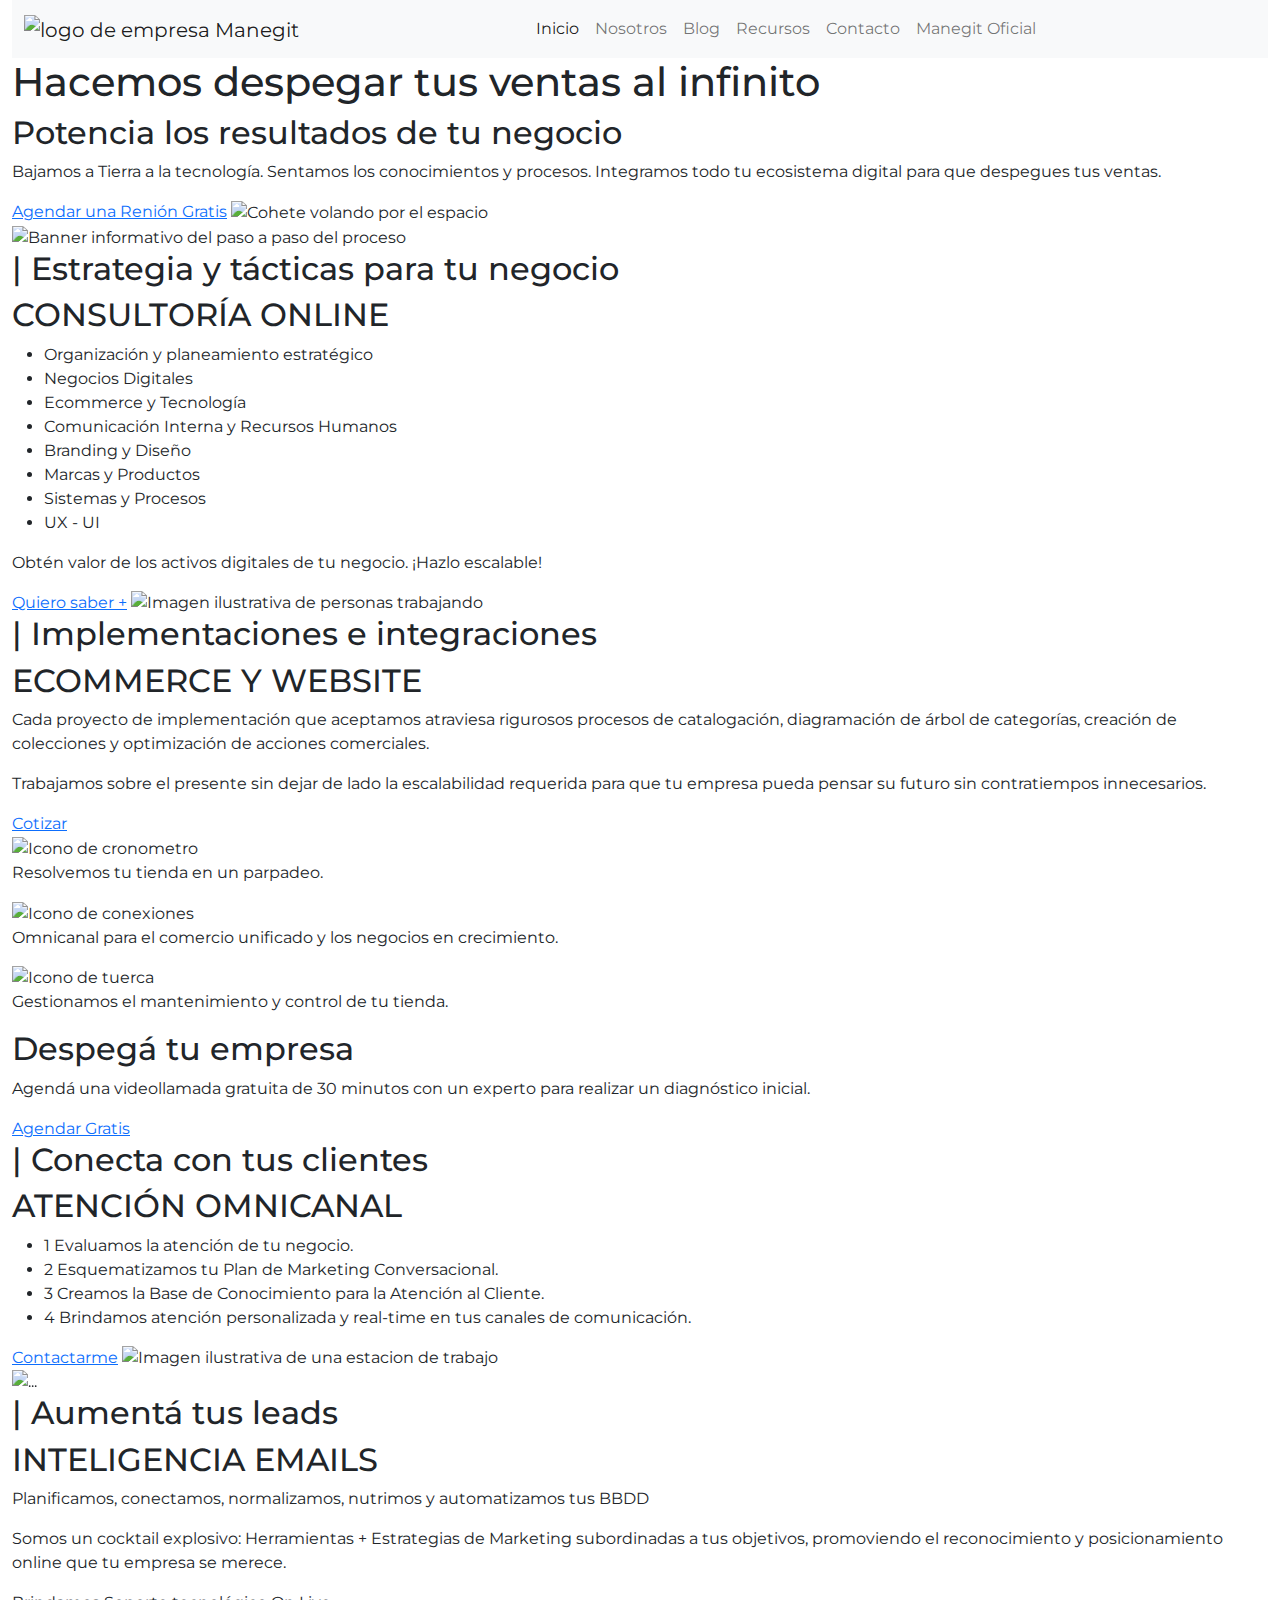
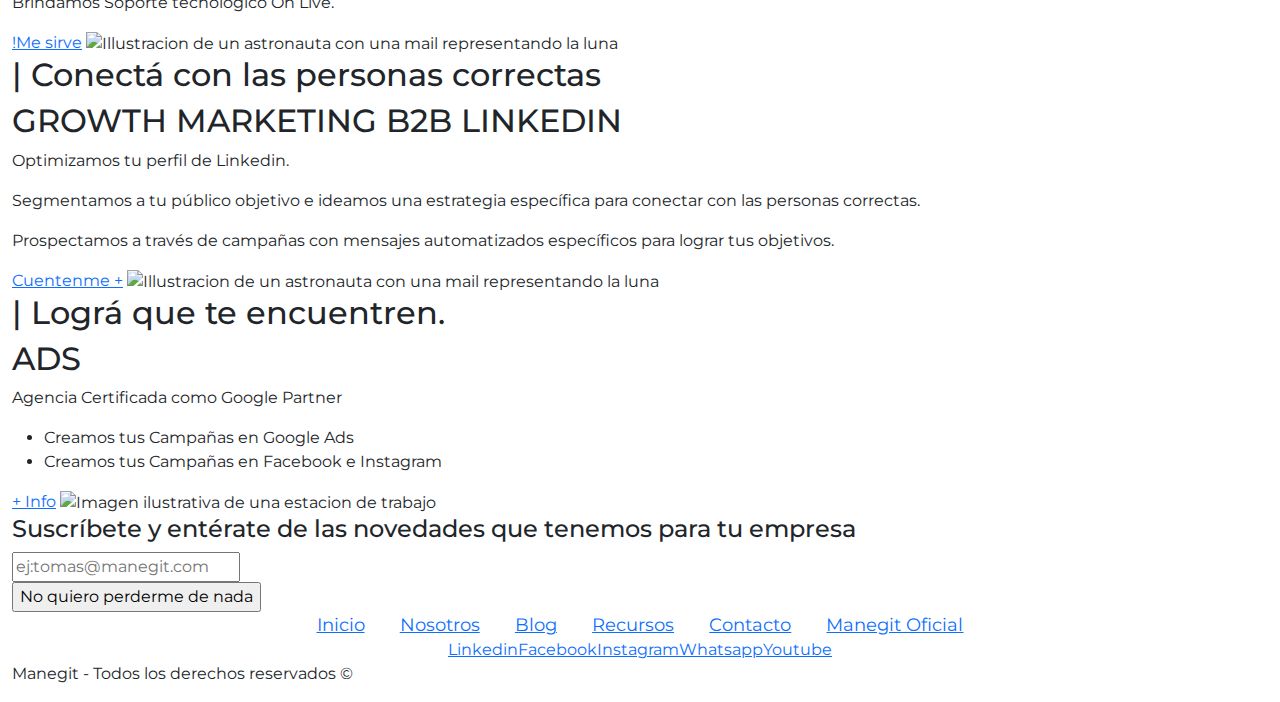
==== index.html @ 38c74616 "estoy grabando mi primer version de la web" ====
<!DOCTYPE html>
<html lang="es">
    <head>
        <meta charset="UTF-8">
        <meta name="viewport" content="width=device-width, initial-scale=1.0">
        <title>Manegit - Inicio</title>
        <link rel="shortcut icon" href="./assets/img/faviconV2.png" type="image/x-icon"> <!--Favicon-->
        <link rel="stylesheet" href="./css/bootstrap.min.css"> <!--Link a hoja de estilos en cascada-->
        <link rel="stylesheet" href="./css/estilos.css">
    </head>
    <body>
        
        <header class="container-fluid">
        <nav class="navbar navbar-expand-lg navbar-light bg-light">
            <div class="container-fluid">
              <a class="navbar-brand" href="#">
                <img src="https://manegit.com/wp-content/uploads/2021/12/logo.png" alt="logo de empresa Manegit" width="100px">
              </a>
              <button class="navbar-toggler" type="button" data-bs-toggle="collapse" data-bs-target="#navbarSupportedContent" aria-controls="navbarSupportedContent" aria-expanded="false" aria-label="Toggle navigation">
                <span class="navbar-toggler-icon"></span>
              </button>
              <div class="collapse navbar-collapse" id="navbarSupportedContent">
                <ul class="navbar-nav me-auto mb-2 mb-lg-0 w-100 justify-content-center">
                  <li class="nav-item">
                    <a class="nav-link active" aria-current="page" href="#">Inicio</a>
                  </li>
                  <li class="nav-item">
                    <a class="nav-link" href="./pages/nosotros.html">Nosotros</a>
                  </li>
                  <li class="nav-item">
                    <a class="nav-link" href="./pages/blog.html">Blog</a>
                  </li>
                  <li class="nav-item">
                    <a class="nav-link" href="./pages/recursos.html">Recursos</a>
                  </li>
                  <li class="nav-item">
                    <a class="nav-link" href="./pages/contacto.html">Contacto</a>
                  </li>
                  <li class="nav-item">
                    <a class="nav-link" href="https://manegit.com/">Manegit Oficial</a>
                  </li>
                </ul>
              </div>
            </div>
          </nav>
        </header>
        <main class="container-fluid">
            <h1>Hacemos despegar tus ventas al infinito</h1> <!--TITULO PRINCIPAL-->
            <section>
                <h2>Potencia los resultados de tu negocio</h2><!--titulo de la seccion-->
                    <p>Bajamos a Tierra a la tecnología. Sentamos los conocimientos y procesos. Integramos todo tu ecosistema digital para que despegues tus ventas.</p>
                    <a target="_blank" href="https://calendly.com/manegit/30min?month=2023-06">Agendar una Renión Gratis</a><!--LA IDEA ES QUE ESTO SEA UN BOTON QUE TE ENVÍE A CALENDLY PARA AGENDAR UNA REUNION-->
                    <img src="https://manegit.com/wp-content/uploads/2022/05/nave.png" alt="Cohete volando por el espacio"> 
            </section>
            <img src="https://manegit.com/wp-content/uploads/2022/05/banner22.png" alt="Banner informativo del paso a paso del proceso">
            <section>
                <h2>| Estrategia y tácticas para tu negocio</h2>
                <h2>CONSULTORÍA ONLINE</h2>
                <ul>
                    <li>Organización y planeamiento estratégico</li>
                    <li>Negocios Digitales</li>
                    <li>Ecommerce y Tecnología</li>
                    <li>Comunicación Interna y Recursos Humanos</li>
                    <li>Branding y Diseño</li>
                    <li>Marcas y Productos</li>
                    <li>Sistemas y Procesos</li>
                    <li>UX - UI</li>
                </ul>
                <p>Obtén valor de los activos digitales de tu negocio. ¡Hazlo escalable!</p>
                <a href="./pages/contacto.html">Quiero saber +</a>
                <img src="https://manegit.com/wp-content/uploads/2022/05/consultoria.png" alt="Imagen ilustrativa de personas trabajando">
            </section>
            <section>
                <h2>| Implementaciones e integraciones</h2>
                <h2>ECOMMERCE Y WEBSITE</h2>
                    <p>Cada proyecto de implementación que aceptamos atraviesa rigurosos procesos de catalogación, diagramación de árbol de categorías, creación de colecciones y optimización de acciones comerciales.</p>
                    <p> Trabajamos sobre el presente sin dejar de lado la escalabilidad requerida para que tu empresa pueda pensar su futuro sin contratiempos innecesarios.</p>
                    <a target="_blank" href="./pages/contacto.html">Cotizar</a>
                    <div>
                        <img src="https://manegit.com/wp-content/uploads/2022/05/ecommerce-icono1.png" alt="Icono de cronometro">
                        <p>Resolvemos tu tienda en un parpadeo.</p>
                    </div>
                    <div>
                        <img src="https://manegit.com/wp-content/uploads/2022/05/ecommerce-icono2.png" alt="Icono de conexiones">
                        <p>Omnicanal para el comercio unificado y los negocios en crecimiento.</p>
                    </div>
                    <div>
                        <img src="https://manegit.com/wp-content/uploads/2022/05/ecommerce-icono3.png" alt="Icono de tuerca">
                        <p>Gestionamos el mantenimiento y control de tu tienda.</p>
                    </div>
            </section>
            <section>
                <h2>Despegá tu empresa</h2>
                <p>Agendá una videollamada gratuita de 30 minutos con un experto para realizar un diagnóstico inicial.</p>
                <a href="./pages/contacto.html">Agendar Gratis</a>
            </section>
            <section>
                <h2>| Conecta con tus clientes</h2>
                <h2>ATENCIÓN OMNICANAL</h2>
                <ul>
                    <li>1 Evaluamos la atención de tu negocio.</li>
                    <li>2 Esquematizamos tu Plan de Marketing Conversacional.</li>
                    <li>3 Creamos la Base de Conocimiento para la Atención al Cliente.</li>
                    <li>4 Brindamos atención personalizada y real-time en tus canales de comunicación.</li>
                </ul>
                <a href="./pages/contacto.html">Contactarme</a>
                <img src="https://manegit.com/wp-content/uploads/2022/05/atencionOmnicanal.png" alt="Imagen ilustrativa de una estacion de trabajo">
            </section>
            <!--<section>
                <h2>Partners que nos acompañan</h2>
                <img src="https://manegit.com/wp-content/uploads/2022/05/amocrm-1.png" alt="Logo de empresa tecnologica">
                <img src="https://manegit.com/wp-content/uploads/2022/05/asisteclick.png" alt="Logo de empresa tecnologica">
                <img src="https://manegit.com/wp-content/uploads/2022/05/aws.png" alt="Logo de empresa tecnologica">
                <img src="https://manegit.com/wp-content/uploads/2022/05/chatRoboot.png" alt="Logo de empresa tecnologica">
                <img src="https://manegit.com/wp-content/uploads/2022/05/clickup.png" alt="Logo de empresa tecnologica">
                <img src="https://manegit.com/wp-content/uploads/2022/05/facturante.png" alt="Logo de empresa tecnologica">
                <img src="https://manegit.com/wp-content/uploads/2022/05/shopify.png" alt="Logo de empresa tecnologica">
                <img src="https://manegit.com/wp-content/uploads/2022/05/slack.png" alt="Logo de empresa tecnologica">
                <img src="https://manegit.com/wp-content/uploads/2022/05/doppler-1.png" alt="Logo de empresa tecnologica">
                <img src="https://manegit.com/wp-content/uploads/2022/05/tiendaNube.png" alt="Logo de empresa tecnologica">
                <img src="https://manegit.com/wp-content/uploads/2022/05/neolo.png" alt="Logo de empresa tecnologica">
                <img src="https://manegit.com/wp-content/uploads/2022/05/realtrends.png" alt="Logo de empresa tecnologica">
                <img src="https://manegit.com/wp-content/uploads/2022/05/contabilium.png" alt="Logo de empresa tecnologica">
            </section>-->
            <div id="carouselExampleIndicators" class="carousel slide" data-bs-ride="carousel">
                <div class="carousel-indicators">
                  <button type="button" data-bs-target="#carouselExampleIndicators" data-bs-slide-to="0" class="active" aria-current="true" aria-label="Slide 1"></button>
                  <button type="button" data-bs-target="#carouselExampleIndicators" data-bs-slide-to="1" aria-label="Slide 2"></button>
                  <button type="button" data-bs-target="#carouselExampleIndicators" data-bs-slide-to="2" aria-label="Slide 3"></button>
                </div>
                <div class="carousel-inner">
                  <div class="carousel-item active">
                    <img src="https://manegit.com/wp-content/uploads/2022/05/amocrm-1.png" class="d-block w-100" alt="...">
                  </div>
                  <div class="carousel-item">
                    <img src="https://manegit.com/wp-content/uploads/2022/05/asisteclick.png" class="d-block w-100" alt="...">
                  </div>
                  <div class="carousel-item">
                    <img src="https://manegit.com/wp-content/uploads/2022/05/aws.png" class="d-block w-100" alt="...">
                  </div>
                  <div class="carousel-item">
                    <img src="https://manegit.com/wp-content/uploads/2022/05/chatRoboot.png" class="d-block w-100" alt="...">
                  </div>
                  <div class="carousel-item">
                    <img src="https://manegit.com/wp-content/uploads/2022/05/clickup.png" class="d-block w-100" alt="...">
                  </div>
                  <div class="carousel-item">
                    <img src="https://manegit.com/wp-content/uploads/2022/05/facturante.png" class="d-block w-100" alt="...">
                  </div>
                  <div class="carousel-item">
                    <img src="https://manegit.com/wp-content/uploads/2022/05/shopify.png" class="d-block w-100" alt="...">
                  </div>
                  <div class="carousel-item">
                    <img src="https://manegit.com/wp-content/uploads/2022/05/slack.png" class="d-block w-100" alt="...">
                  </div>
                  <div class="carousel-item">
                    <img src="https://manegit.com/wp-content/uploads/2022/05/doppler-1.png" class="d-block w-100" alt="...">
                  </div>
                  <div class="carousel-item">
                    <img src="https://manegit.com/wp-content/uploads/2022/05/tiendaNube.png" class="d-block w-100" alt="...">
                  </div>
                  <div class="carousel-item">
                    <img src="https://manegit.com/wp-content/uploads/2022/05/neolo.png" class="d-block w-100" alt="...">
                  </div>
                  <div class="carousel-item">
                    <img src="https://manegit.com/wp-content/uploads/2022/05/realtrends.png" class="d-block w-100" alt="...">
                  </div>
                  <div class="carousel-item">
                    <img src="https://manegit.com/wp-content/uploads/2022/05/contabilium.png" class="d-block w-100" alt="...">
                  </div>
                </div>
                <button class="carousel-control-prev" type="button" data-bs-target="#carouselExampleIndicators" data-bs-slide="prev">
                  <span class="carousel-control-prev-icon" aria-hidden="true"></span>
                  <span class="visually-hidden">Previous</span>
                </button>
                <button class="carousel-control-next" type="button" data-bs-target="#carouselExampleIndicators" data-bs-slide="next">
                  <span class="carousel-control-next-icon" aria-hidden="true"></span>
                  <span class="visually-hidden">Next</span>
                </button>
              </div>
            <section>
                <h2>| Aumentá tus leads</h2>
                <h2>INTELIGENCIA EMAILS</h2>
                <p>Planificamos, conectamos, normalizamos, nutrimos y automatizamos tus BBDD</p>
                <p>Somos un cocktail explosivo: Herramientas + Estrategias de Marketing subordinadas a tus objetivos, promoviendo el reconocimiento y posicionamiento online que tu empresa se merece.</p>
                <p>Brindamos Soporte tecnológico On Live.</p>   
                <a target="_blank" href="./pages/contacto.html">!Me sirve</a>
                <img src="https://manegit.com/wp-content/uploads/2022/05/inteligenciamkt.png" alt="Illustracion de un astronauta con una mail representando la luna">
            </section>
            <section>
                <h2>| Conectá con las personas correctas</h2>
                <h2>GROWTH MARKETING B2B LINKEDIN</h2>
                <p>Optimizamos tu perfil de Linkedin.</p>
                <p>Segmentamos a tu público objetivo e ideamos una estrategia específica para conectar con las personas correctas.</p>
                <p>Prospectamos a través de campañas con mensajes automatizados específicos para lograr tus objetivos.</p>   
                <a target="_blank" href="./pages/contacto.html">Cuentenme +</a>
                <img src="https://manegit.com/wp-content/uploads/2022/05/grow_link.png" alt="Illustracion de un astronauta con una mail representando la luna">
            </section>
            <section>
                <h2>| Lográ que te encuentren.</h2>
                <h2>ADS</h2>
                <p>Agencia Certificada como Google Partner</p>
                <ul>
                    <li>Creamos tus Campañas en Google Ads</li>
                    <li>Creamos tus Campañas en Facebook e Instagram</li>
                </ul>
                <a target="_blank" href="./pages/contacto.html">+ Info</a>
                <img src="https://manegit.com/wp-content/uploads/2022/05/atencionOmnicanal.png" alt="Imagen ilustrativa de una estacion de trabajo">
            </section>
            <section>
                <h4>Suscríbete y entérate de las novedades que tenemos para tu empresa</h4>
                <form>
                    <div>
                        <input type="email" placeholder="ej:tomas@manegit.com" required>
                    </div>
                    <div>
                        <input type="submit" value="No quiero perderme de nada">
                    </div>   
                </form>
             </section>
        </main>
        <footer class="container-fluid">
            <nav>
                <ul class="listaNav"> <!--ACA ESTA LA NAVEGACION DE MI WEB-->
                    <li class="linkNav"><a class="" href="#">Inicio</a></li>
                    <li class="linkNav"><a class="" href="./pages/nosotros.html">Nosotros</a></li>
                    <li class="linkNav"><a class="" href= "./pages/blog.html">Blog</a></li>
                    <li class="linkNav"><a class="" href="./pages/recursos.html">Recursos</a></li>
                    <li class="linkNav"><a class="" href="./pages/contacto.html">Contacto</a></li>
                    <li class="linkNav"><a class="" target="_blank" href="https://manegit.com/">Manegit Oficial</a></li> <!--USO DE ATRIBUTO TARGET el link redirecciona a la pagina oficial de Manegit-->
                </ul>
            </nav>
            <section class="listaNav">
                <a target="_blank" href="https://www.linkedin.com/company/manegit/">Linkedin</a>
                <a target="_blank" href="https://www.facebook.com/wemanegit">Facebook</a>
                <a target="_blank" href= "https://www.instagram.com/wemanegit/">Instagram</a>
                <a target="_blank" href="https://api.whatsapp.com/send/?phone=5491169220704&text&type=phone_number&app_absent=0">Whatsapp</a>
                <a target="_blank" href="https://www.youtube.com/channel/UCkvwKbBGhwxKg7sb2AN4gxA/featured">Youtube</a>
            </section>
            <p>Manegit - Todos los derechos reservados &copy;<p>
        </footer>
        <script src="./js/bootstrap.bundle.min.js"></script>
    </body>
</html>
---- css/estilos.css ----
@import url('https://fonts.googleapis.com/css2?family=Lato&family=Montserrat:ital,wght@0,300;0,400;0,500;0,600;0,700;1,100&display=swap');

body{
    font-family: 'Montserrat', sans-serif;
}

header{
    
}

.divLogo{
    background-color: white;
    text-align: center;
}

.nav{
    background-color: white;
    display: flex;
    justify-content: center;
    align-items: center;
}

.listaNav{
    list-style: none;
    display: flex;
    justify-content: center;
    align-items: center;
    height: 100%;
    margin: 0;
    padding: 0;
}

.linkNav{
    text-decoration: none;
    color: white;
    font-size: 1.1em;
    margin: 0 1em;
    color: #3c3c3b;
}

.coloLink{
    color: #3c3c3b;
    text-decoration: none;
}

main{

}

footer{

}
@media screen and (max-width: 768px){
    .listaNav{
        flex-direction: column;
    }
    .linkNav{
        font-size: 1.1em; 
    }
}
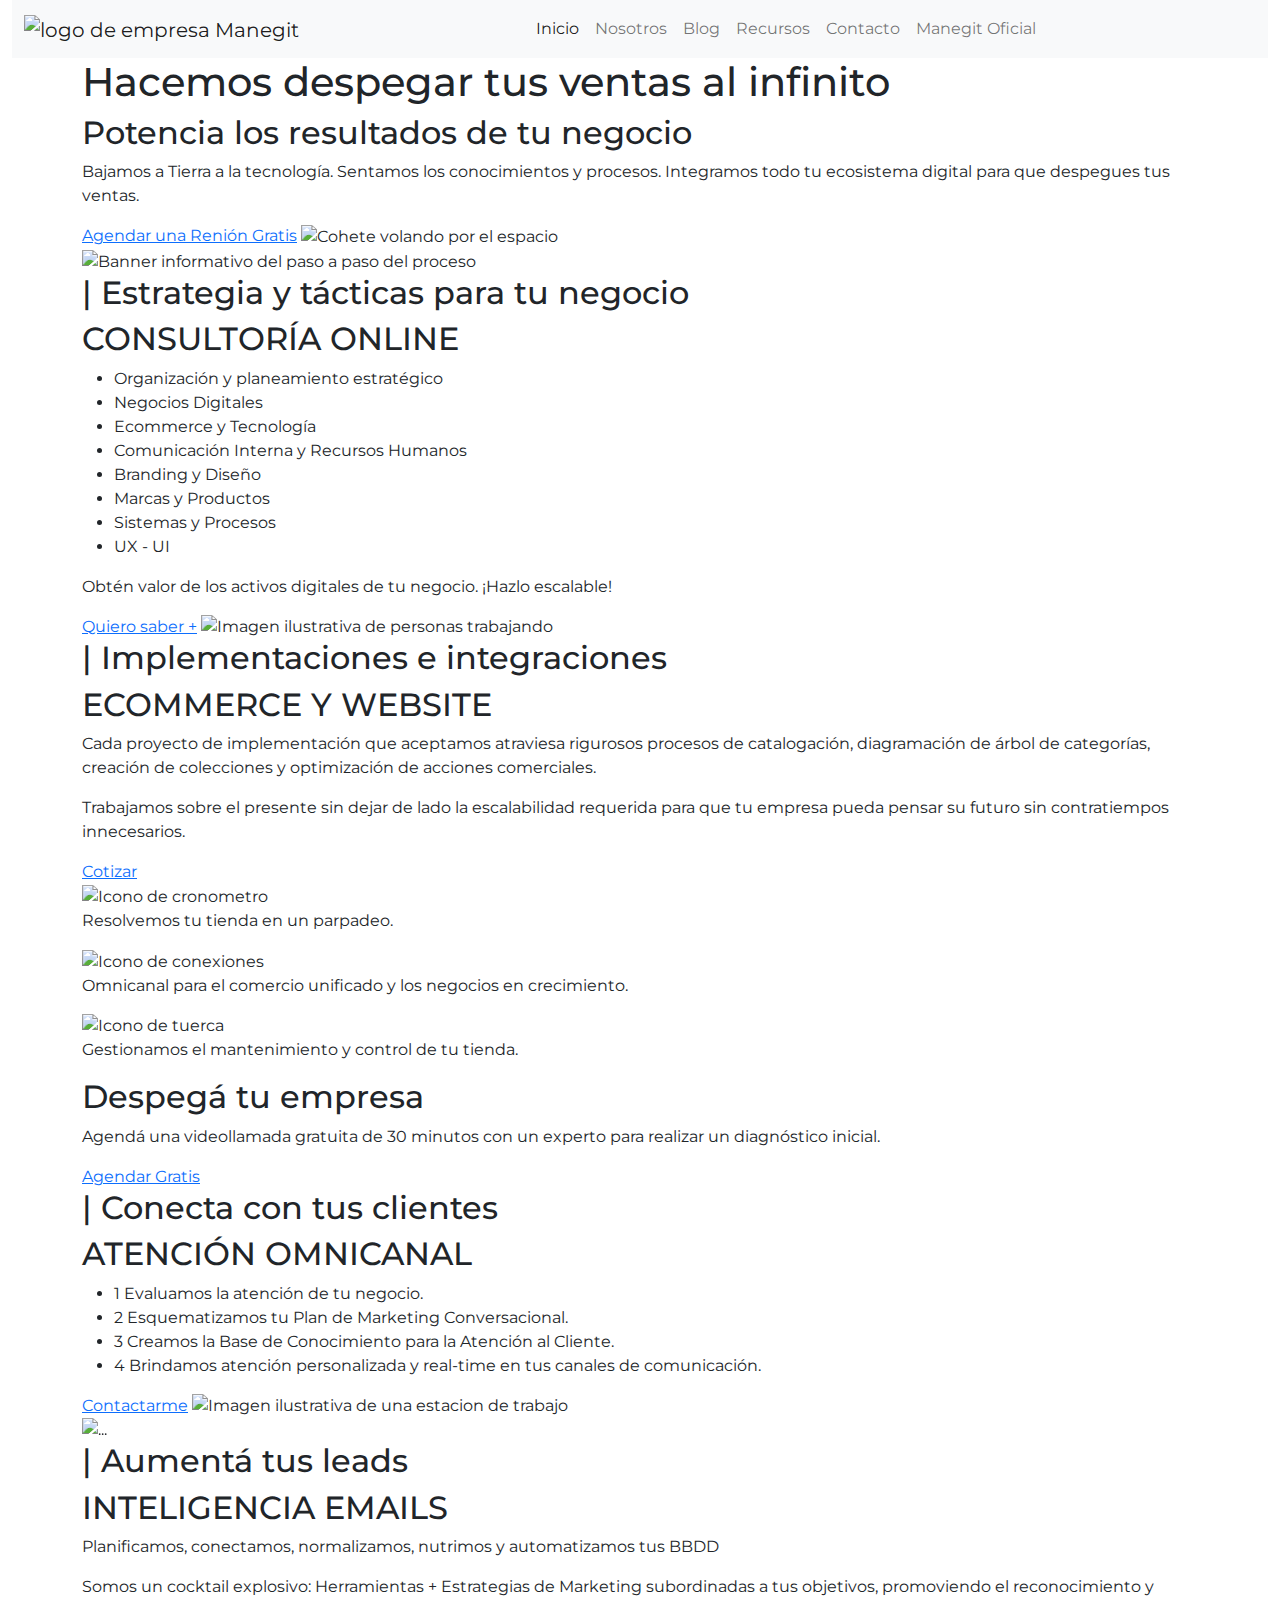
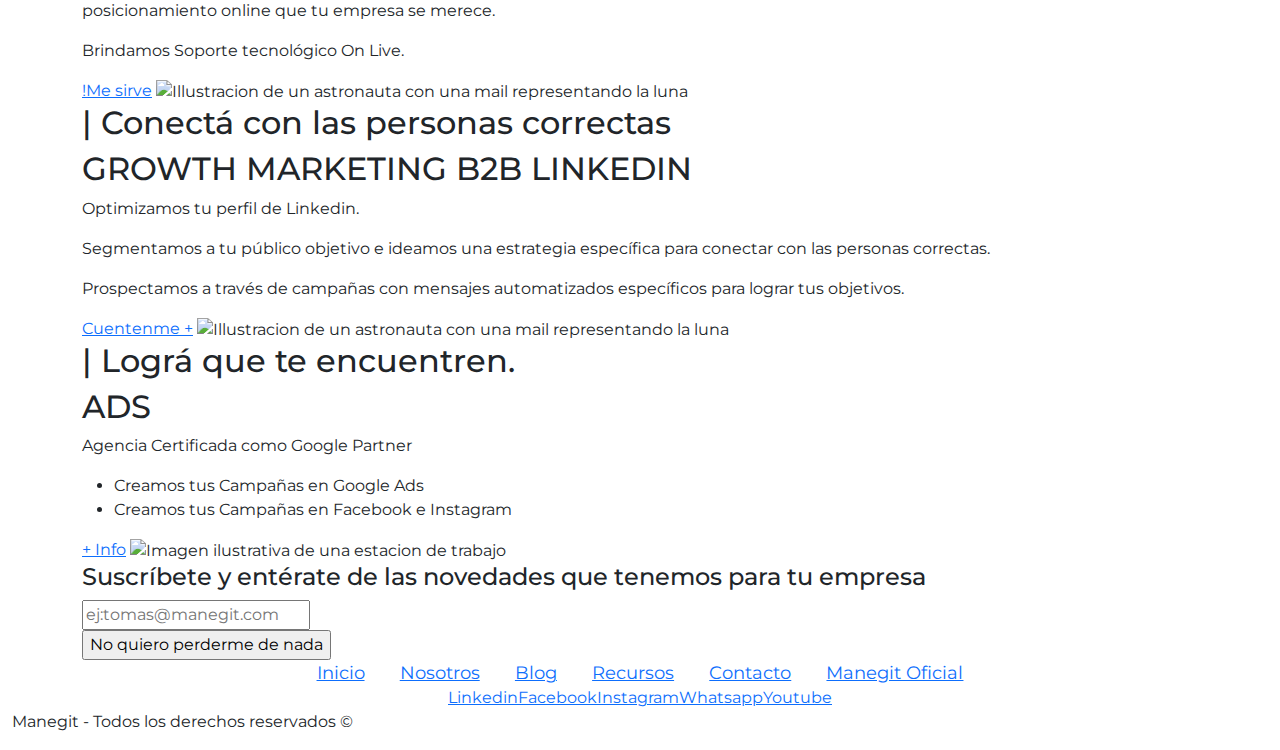
==== commit 52e1b02b: "preEntregaDos modifico el index para preEntregar" ====
--- a/index.html
+++ b/index.html
@@ -44,14 +44,14 @@
             </div>
           </nav>
         </header>
-        <main class="container-fluid">
+        <main class="container"> 
             <h1>Hacemos despegar tus ventas al infinito</h1> <!--TITULO PRINCIPAL-->
             <section>
                 <h2>Potencia los resultados de tu negocio</h2><!--titulo de la seccion-->
                     <p>Bajamos a Tierra a la tecnología. Sentamos los conocimientos y procesos. Integramos todo tu ecosistema digital para que despegues tus ventas.</p>
                     <a target="_blank" href="https://calendly.com/manegit/30min?month=2023-06">Agendar una Renión Gratis</a><!--LA IDEA ES QUE ESTO SEA UN BOTON QUE TE ENVÍE A CALENDLY PARA AGENDAR UNA REUNION-->
                     <img src="https://manegit.com/wp-content/uploads/2022/05/nave.png" alt="Cohete volando por el espacio"> 
-            </section>
+            </section>    
             <img src="https://manegit.com/wp-content/uploads/2022/05/banner22.png" alt="Banner informativo del paso a paso del proceso">
             <section>
                 <h2>| Estrategia y tácticas para tu negocio</h2>
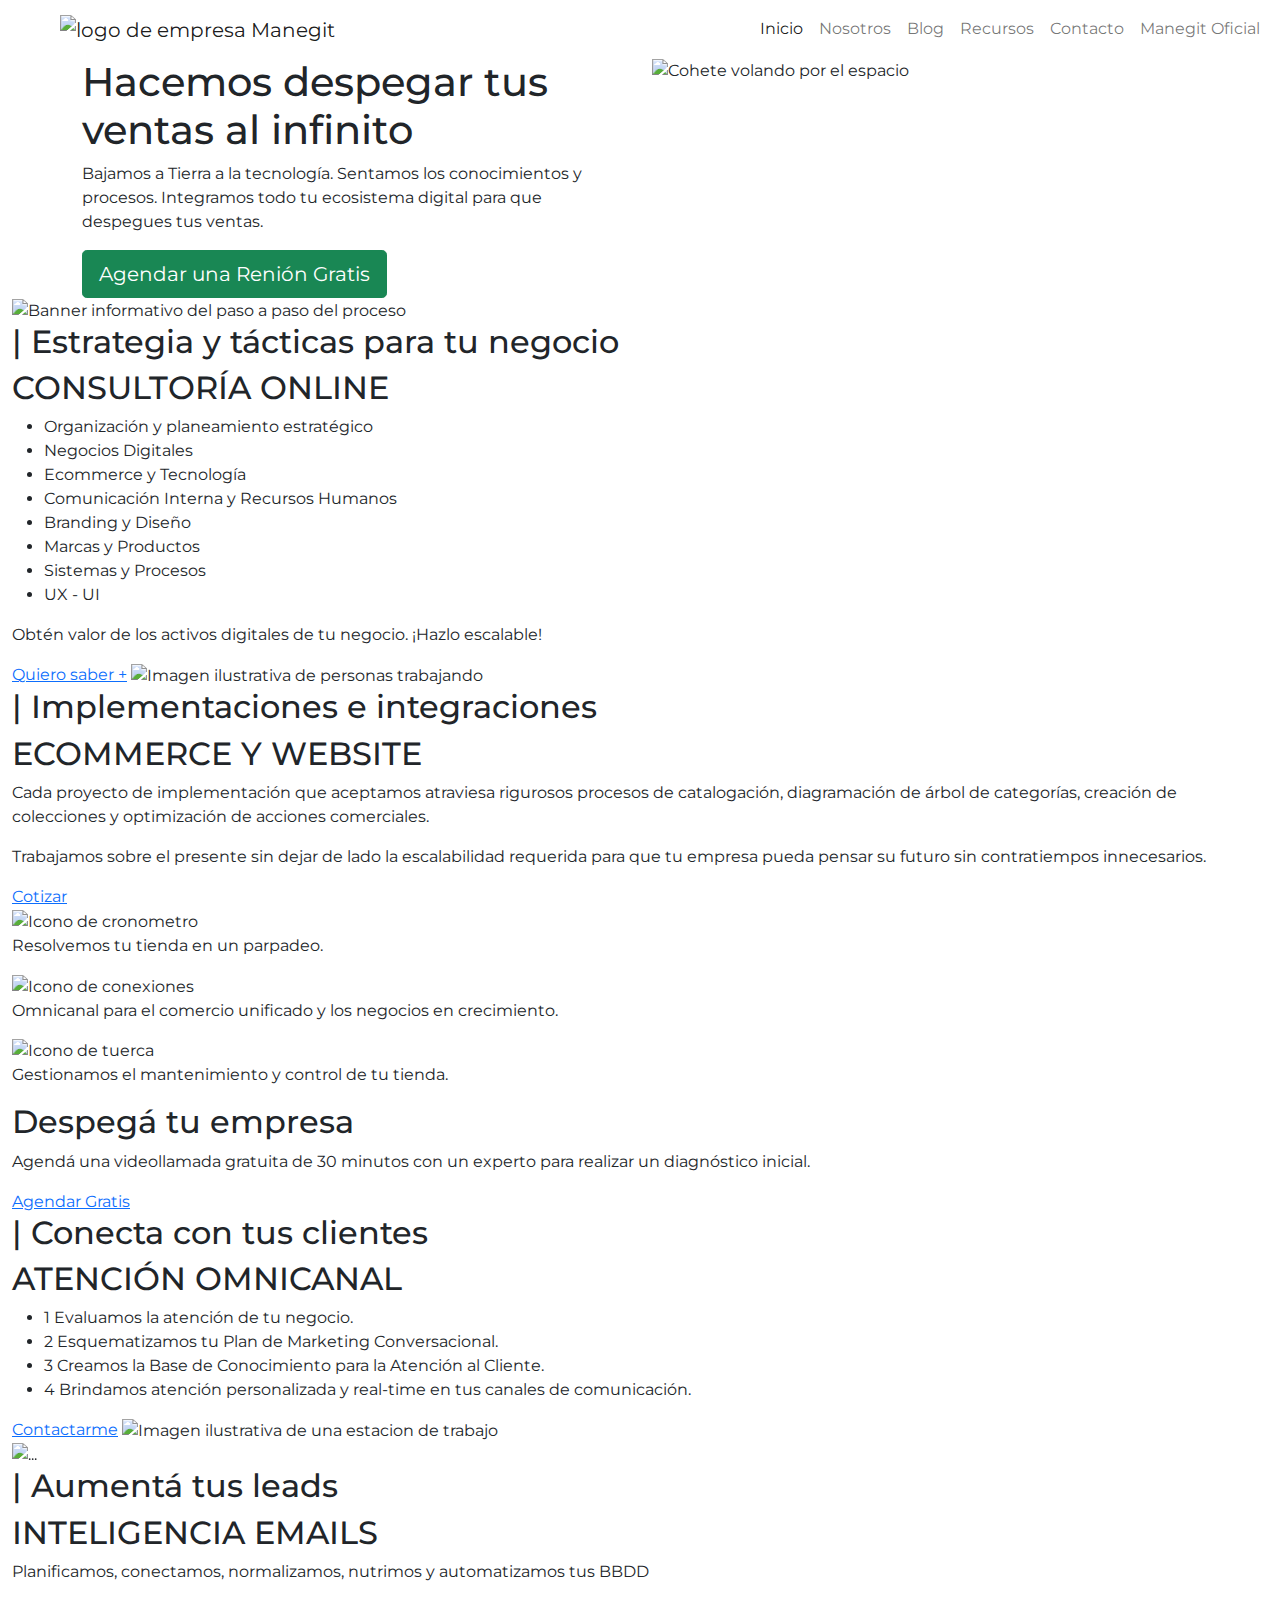
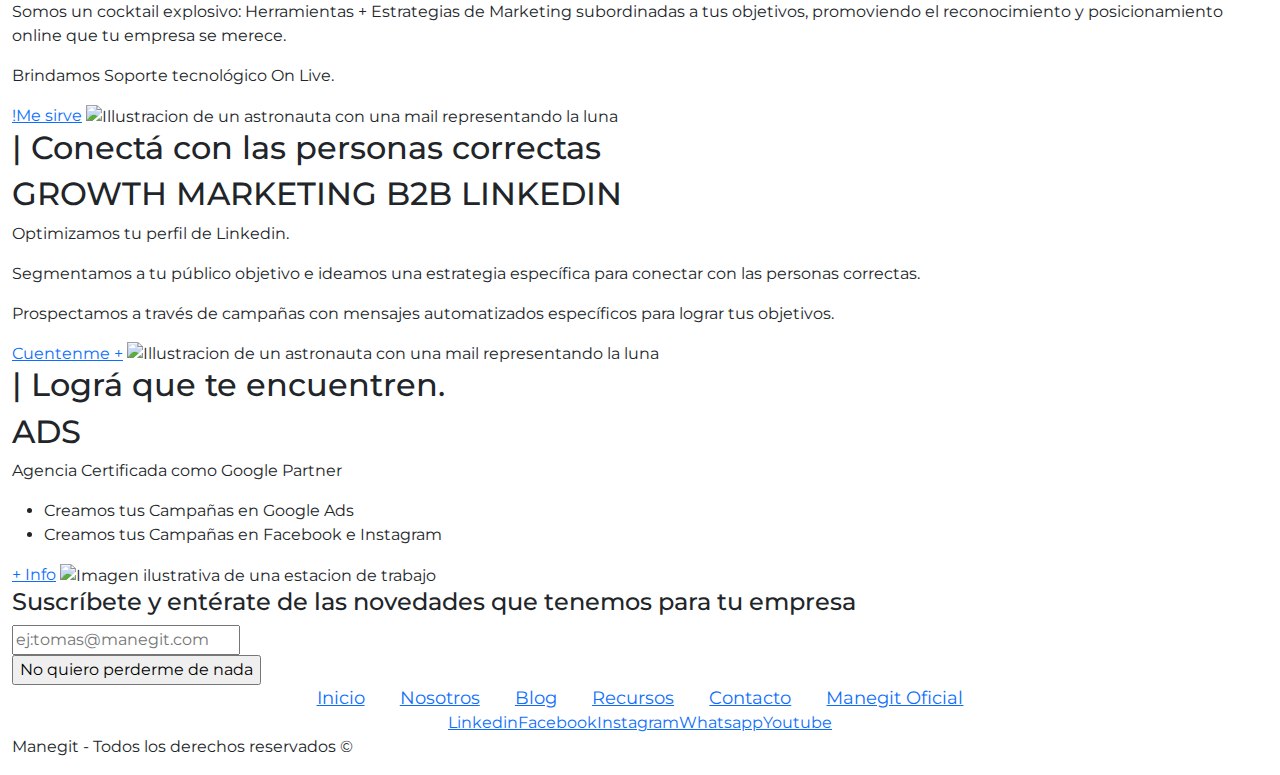
==== commit ea37b7a7: "segundo commit para poder hacer la preEntrega2" ====
--- a/index.html
+++ b/index.html
@@ -5,22 +5,22 @@
         <meta name="viewport" content="width=device-width, initial-scale=1.0">
         <title>Manegit - Inicio</title>
         <link rel="shortcut icon" href="./assets/img/faviconV2.png" type="image/x-icon"> <!--Favicon-->
-        <link rel="stylesheet" href="./css/bootstrap.min.css"> <!--Link a hoja de estilos en cascada-->
-        <link rel="stylesheet" href="./css/estilos.css">
+        <link rel="stylesheet" href="./css/bootstrap.min.css"> <!--Link a hoja de estilos minificada de bootstrap-->
+        <link rel="stylesheet" href="./css/estilos.css"><!--Link a mi hoja de estilos-->
     </head>
     <body>
         
-        <header class="container-fluid">
-        <nav class="navbar navbar-expand-lg navbar-light bg-light">
+        <header class="header"> <!--Selecciono tipo de contenedor-->
+        <nav class="navbar navbar-expand-lg navbar-light bg-white"><!--ACA ESTA LA NAVEGACION DE MI WEB  con bootstraps colores casi vanilla ya que el disenio es asi-->
             <div class="container-fluid">
               <a class="navbar-brand" href="#">
-                <img src="https://manegit.com/wp-content/uploads/2021/12/logo.png" alt="logo de empresa Manegit" width="100px">
+                <img class="mx-5" src="https://i0.wp.com/manegit.com/wp-content/uploads/2021/03/logo.png" alt="logo de empresa Manegit" width="200px" height="60px"> <!--logo empresa-->
               </a>
               <button class="navbar-toggler" type="button" data-bs-toggle="collapse" data-bs-target="#navbarSupportedContent" aria-controls="navbarSupportedContent" aria-expanded="false" aria-label="Toggle navigation">
                 <span class="navbar-toggler-icon"></span>
               </button>
               <div class="collapse navbar-collapse" id="navbarSupportedContent">
-                <ul class="navbar-nav me-auto mb-2 mb-lg-0 w-100 justify-content-center">
+                <ul class="navbar-nav me-auto mb-2 mb-lg-0 w-100 justify-content-end">
                   <li class="nav-item">
                     <a class="nav-link active" aria-current="page" href="#">Inicio</a>
                   </li>
@@ -44,15 +44,24 @@
             </div>
           </nav>
         </header>
-        <main class="container"> 
-            <h1>Hacemos despegar tus ventas al infinito</h1> <!--TITULO PRINCIPAL-->
-            <section>
-                <h2>Potencia los resultados de tu negocio</h2><!--titulo de la seccion-->
-                    <p>Bajamos a Tierra a la tecnología. Sentamos los conocimientos y procesos. Integramos todo tu ecosistema digital para que despegues tus ventas.</p>
-                    <a target="_blank" href="https://calendly.com/manegit/30min?month=2023-06">Agendar una Renión Gratis</a><!--LA IDEA ES QUE ESTO SEA UN BOTON QUE TE ENVÍE A CALENDLY PARA AGENDAR UNA REUNION-->
-                    <img src="https://manegit.com/wp-content/uploads/2022/05/nave.png" alt="Cohete volando por el espacio"> 
-            </section>    
-            <img src="https://manegit.com/wp-content/uploads/2022/05/banner22.png" alt="Banner informativo del paso a paso del proceso">
+        <main class="container-fluid"> <!--Selecciono tipo de contenedor-->
+            <div class="seccionUno">
+                <div class="container">
+                  <div class="row">
+                    <div class="col -6 my-auto">
+                      <h1 class="text-sm-start">Hacemos despegar tus ventas al infinito</h1>
+                      <p>Bajamos a Tierra a la tecnología. Sentamos los conocimientos y procesos. Integramos todo tu ecosistema digital para que despegues tus ventas.</p>
+                      <a class="btn btn-success btn-lg" target="_blank" href="https://calendly.com/manegit/30min?month=2023-06">Agendar una Renión Gratis</a><!--LA IDEA ES QUE ESTO SEA UN BOTON QUE TE ENVÍE A CALENDLY PARA AGENDAR UNA REUNION-->
+                    </div>
+                    <div class="col -6">
+                      <img class="img-fluid vw-100" src="https://manegit.com/wp-content/uploads/2022/05/nave.png" alt="Cohete volando por el espacio">
+                    </div>                   
+                  </div>
+                </div> 
+             </div>
+            <div>
+              <img class="img-fluid" src="https://manegit.com/wp-content/uploads/2022/05/banner22.png" alt="Banner informativo del paso a paso del proceso">
+             </div>
             <section>
                 <h2>| Estrategia y tácticas para tu negocio</h2>
                 <h2>CONSULTORÍA ONLINE</h2>
@@ -219,7 +228,7 @@
                 </form>
              </section>
         </main>
-        <footer class="container-fluid">
+        <footer class="container-fluid"> <!--Selecciono tipo de contenedor-->
             <nav>
                 <ul class="listaNav"> <!--ACA ESTA LA NAVEGACION DE MI WEB-->
                     <li class="linkNav"><a class="" href="#">Inicio</a></li>
@@ -239,6 +248,6 @@
             </section>
             <p>Manegit - Todos los derechos reservados &copy;<p>
         </footer>
-        <script src="./js/bootstrap.bundle.min.js"></script>
+        <script src="./js/bootstrap.bundle.min.js"></script><!--script de js para utilizar la hoja de estilos minificada de bootstrap-->
     </body>
 </html>--- a/css/estilos.css
+++ b/css/estilos.css
@@ -1,11 +1,16 @@
 @import url('https://fonts.googleapis.com/css2?family=Lato&family=Montserrat:ital,wght@0,300;0,400;0,500;0,600;0,700;1,100&display=swap');
+/*
+*{
+    /*margin: 0px;
+    padding: 0px;
+}*/
 
 body{
     font-family: 'Montserrat', sans-serif;
 }
 
 header{
-    
+    font-family: 'Montserrat', sans-serif;
 }
 
 .divLogo{
@@ -57,4 +62,8 @@
     .linkNav{
         font-size: 1.1em; 
     }
+} /*media para el menu hamburguesa*/
+
+btn btn-success btn-lg colorBoton{
+    background-color: #683ce4;
 }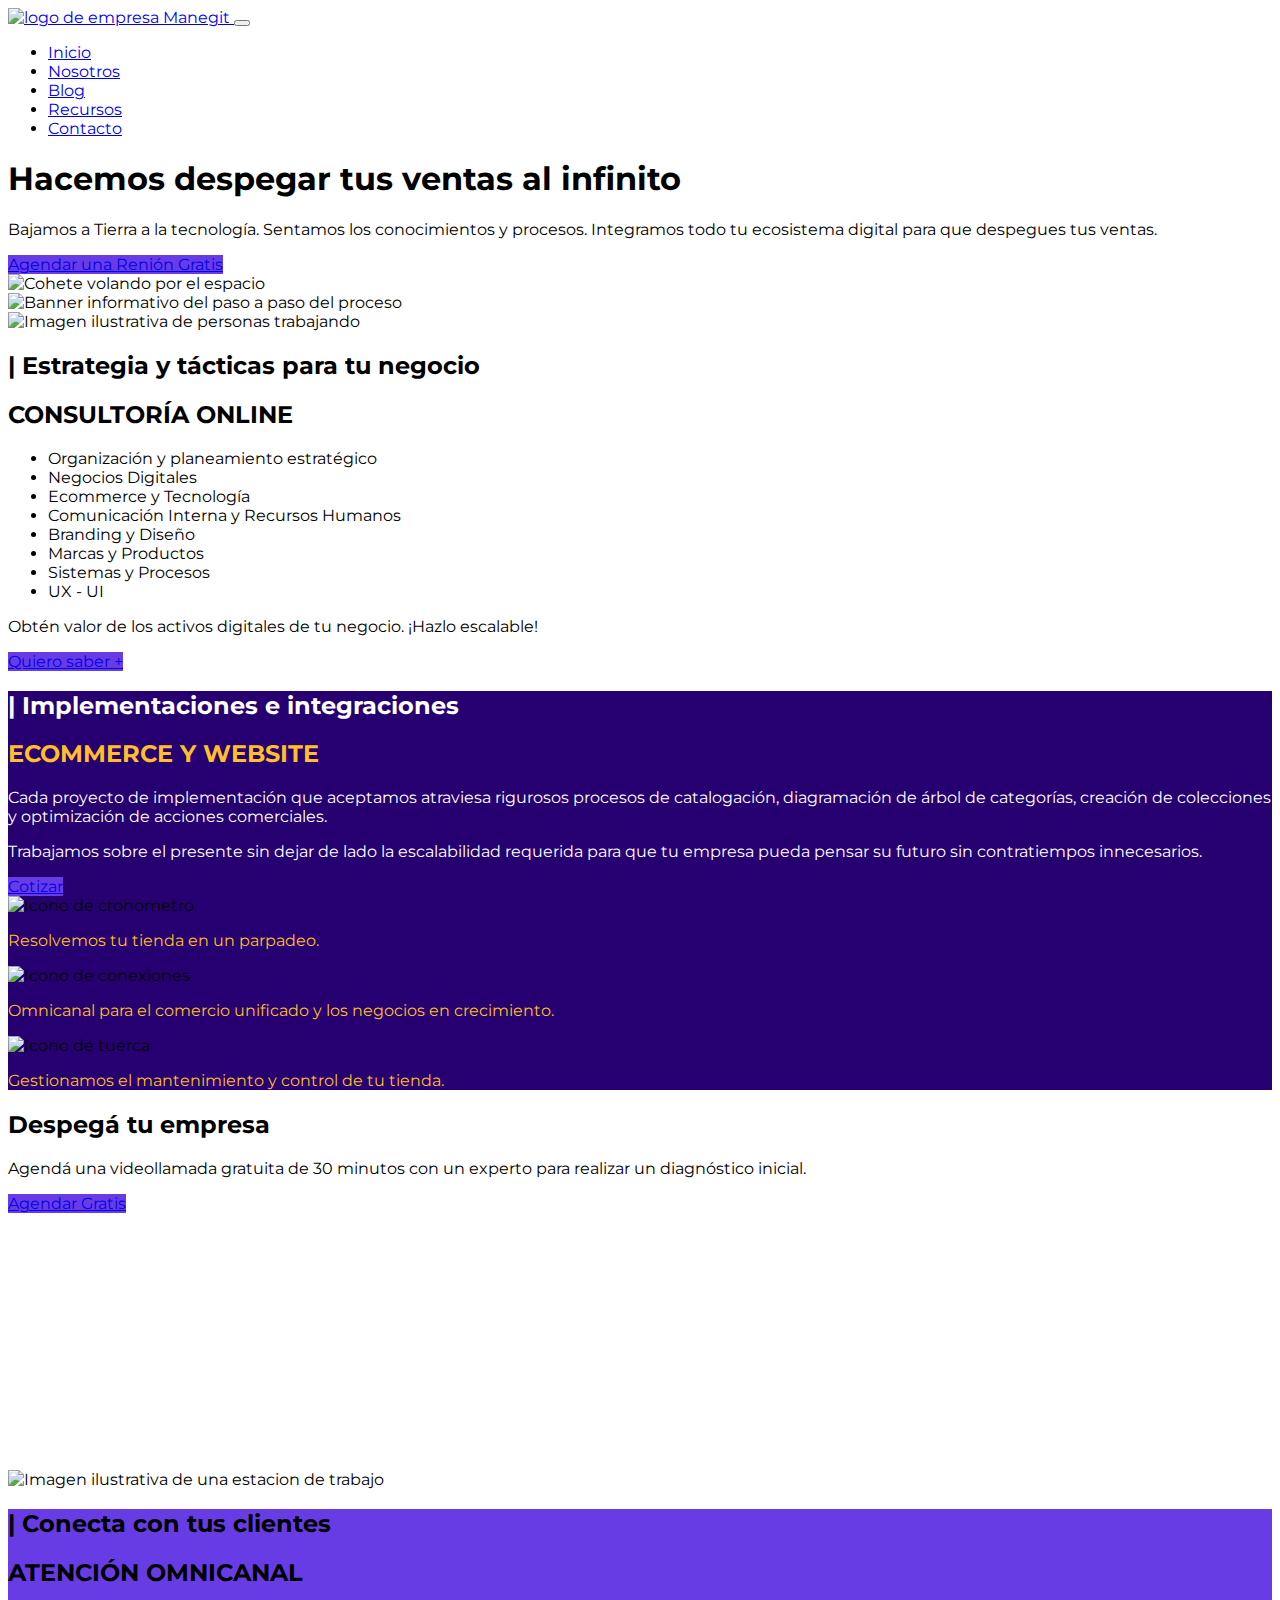
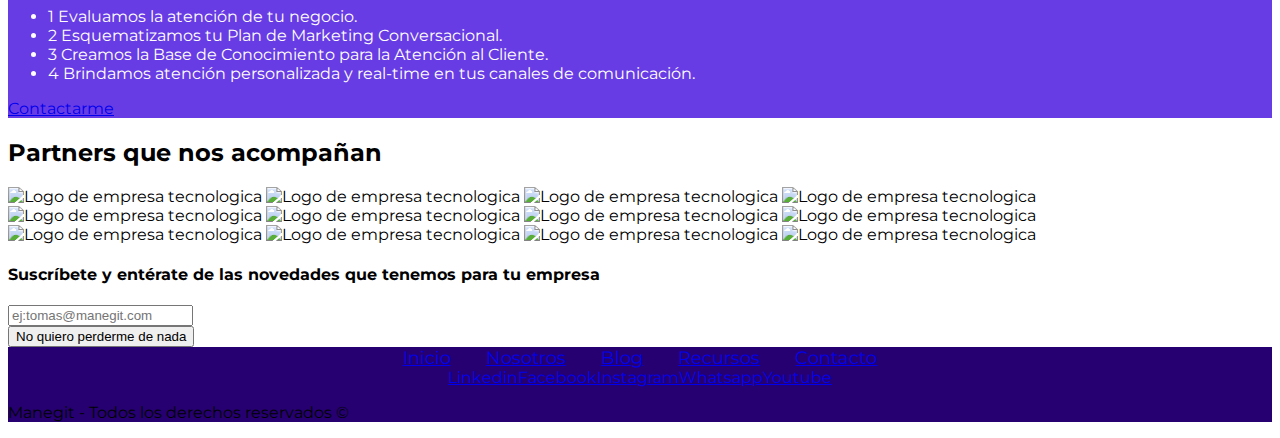
==== commit 6e46b695: "commit para reentregar la segunda preentrega" ====
--- a/index.html
+++ b/index.html
@@ -5,12 +5,12 @@
         <meta name="viewport" content="width=device-width, initial-scale=1.0">
         <title>Manegit - Inicio</title>
         <link rel="shortcut icon" href="./assets/img/faviconV2.png" type="image/x-icon"> <!--Favicon-->
-        <link rel="stylesheet" href="./css/bootstrap.min.css"> <!--Link a hoja de estilos minificada de bootstrap-->
+        <link href="https://cdn.jsdelivr.net/npm/bootstrap@5.0.2/dist/css/bootstrap.min.css" rel="stylesheet" integrity="sha384-EVSTQN3/azprG1Anm3QDgpJLIm9Nao0Yz1ztcQTwFspd3yD65VohhpuuCOmLASjC" crossorigin="anonymous"> <!--Link a hoja de estilos de bootstrap-->
         <link rel="stylesheet" href="./css/estilos.css"><!--Link a mi hoja de estilos-->
     </head>
+  
     <body>
-        
-        <header class="header"> <!--Selecciono tipo de contenedor-->
+      <header class="header"> <!--Selecciono tipo de contenedor-->
         <nav class="navbar navbar-expand-lg navbar-light bg-white"><!--ACA ESTA LA NAVEGACION DE MI WEB  con bootstraps colores casi vanilla ya que el disenio es asi-->
             <div class="container-fluid">
               <a class="navbar-brand" href="#">
@@ -20,7 +20,7 @@
                 <span class="navbar-toggler-icon"></span>
               </button>
               <div class="collapse navbar-collapse" id="navbarSupportedContent">
-                <ul class="navbar-nav me-auto mb-2 mb-lg-0 w-100 justify-content-end">
+                <ul class="navbar-nav me-auto mb-2 mb-lg-0 w-75 justify-content-center">
                   <li class="nav-item">
                     <a class="nav-link active" aria-current="page" href="#">Inicio</a>
                   </li>
@@ -36,74 +36,102 @@
                   <li class="nav-item">
                     <a class="nav-link" href="./pages/contacto.html">Contacto</a>
                   </li>
-                  <li class="nav-item">
-                    <a class="nav-link" href="https://manegit.com/">Manegit Oficial</a>
-                  </li>
                 </ul>
               </div>
             </div>
           </nav>
         </header>
+
         <main class="container-fluid"> <!--Selecciono tipo de contenedor-->
-            <div class="seccionUno">
-                <div class="container">
+                <div class="container mb-5">
                   <div class="row">
-                    <div class="col -6 my-auto">
-                      <h1 class="text-sm-start">Hacemos despegar tus ventas al infinito</h1>
+                    <div class="col-md-6 col-sm-12 my-auto">
+                      <h1 class="text-sm-start text-md-start">Hacemos despegar tus ventas al infinito</h1>
                       <p>Bajamos a Tierra a la tecnología. Sentamos los conocimientos y procesos. Integramos todo tu ecosistema digital para que despegues tus ventas.</p>
-                      <a class="btn btn-success btn-lg" target="_blank" href="https://calendly.com/manegit/30min?month=2023-06">Agendar una Renión Gratis</a><!--LA IDEA ES QUE ESTO SEA UN BOTON QUE TE ENVÍE A CALENDLY PARA AGENDAR UNA REUNION-->
+                      <a class="btn btn-lg rounded-pill text-white botonSeccionUno" target="_blank" href="https://calendly.com/manegit/30min?month=2023-06">Agendar una Renión Gratis</a><!--LA IDEA ES QUE ESTO SEA UN BOTON QUE TE ENVÍE A CALENDLY PARA AGENDAR UNA REUNION-->
                     </div>
-                    <div class="col -6">
+                    <div class="col-md-6 col-sm-12">
                       <img class="img-fluid vw-100" src="https://manegit.com/wp-content/uploads/2022/05/nave.png" alt="Cohete volando por el espacio">
                     </div>                   
                   </div>
                 </div> 
-             </div>
-            <div>
-              <img class="img-fluid" src="https://manegit.com/wp-content/uploads/2022/05/banner22.png" alt="Banner informativo del paso a paso del proceso">
-             </div>
-            <section>
-                <h2>| Estrategia y tácticas para tu negocio</h2>
-                <h2>CONSULTORÍA ONLINE</h2>
-                <ul>
-                    <li>Organización y planeamiento estratégico</li>
-                    <li>Negocios Digitales</li>
-                    <li>Ecommerce y Tecnología</li>
-                    <li>Comunicación Interna y Recursos Humanos</li>
-                    <li>Branding y Diseño</li>
-                    <li>Marcas y Productos</li>
-                    <li>Sistemas y Procesos</li>
-                    <li>UX - UI</li>
-                </ul>
-                <p>Obtén valor de los activos digitales de tu negocio. ¡Hazlo escalable!</p>
-                <a href="./pages/contacto.html">Quiero saber +</a>
-                <img src="https://manegit.com/wp-content/uploads/2022/05/consultoria.png" alt="Imagen ilustrativa de personas trabajando">
-            </section>
-            <section>
-                <h2>| Implementaciones e integraciones</h2>
-                <h2>ECOMMERCE Y WEBSITE</h2>
-                    <p>Cada proyecto de implementación que aceptamos atraviesa rigurosos procesos de catalogación, diagramación de árbol de categorías, creación de colecciones y optimización de acciones comerciales.</p>
-                    <p> Trabajamos sobre el presente sin dejar de lado la escalabilidad requerida para que tu empresa pueda pensar su futuro sin contratiempos innecesarios.</p>
-                    <a target="_blank" href="./pages/contacto.html">Cotizar</a>
-                    <div>
-                        <img src="https://manegit.com/wp-content/uploads/2022/05/ecommerce-icono1.png" alt="Icono de cronometro">
-                        <p>Resolvemos tu tienda en un parpadeo.</p>
-                    </div>
-                    <div>
-                        <img src="https://manegit.com/wp-content/uploads/2022/05/ecommerce-icono2.png" alt="Icono de conexiones">
-                        <p>Omnicanal para el comercio unificado y los negocios en crecimiento.</p>
-                    </div>
-                    <div>
-                        <img src="https://manegit.com/wp-content/uploads/2022/05/ecommerce-icono3.png" alt="Icono de tuerca">
-                        <p>Gestionamos el mantenimiento y control de tu tienda.</p>
-                    </div>
-            </section>
-            <section>
-                <h2>Despegá tu empresa</h2>
-                <p>Agendá una videollamada gratuita de 30 minutos con un experto para realizar un diagnóstico inicial.</p>
-                <a href="./pages/contacto.html">Agendar Gratis</a>
-            </section>
-            <section>
+              <div>
+              <img class="img-fluid m-auto" src="https://manegit.com/wp-content/uploads/2022/05/banner22.png" alt="Banner informativo del paso a paso del proceso"> <!--banner del proceso-->
+             </div> <!--banner que tiene que ocupar todo el ancho-->
+              <div class="container mt-5">
+                <div class="row p-5">
+                  <div class="col-md-6 col-sm-12">
+                    <img class="img-fluid vw-100" src="https://manegit.com/wp-content/uploads/2022/05/consultoria.png" alt="Imagen ilustrativa de personas trabajando">
+                  </div>
+                  <div class="col-md-6 col-sm-12 m-auto p-5">
+                    <h2>| Estrategia y tácticas para tu negocio</h2>
+                    <h2>CONSULTORÍA ONLINE</h2>
+                    <ul>
+                      <li>Organización y planeamiento estratégico</li>
+                      <li>Negocios Digitales</li>
+                      <li>Ecommerce y Tecnología</li>
+                      <li>Comunicación Interna y Recursos Humanos</li>
+                      <li>Branding y Diseño</li>
+                      <li>Marcas y Productos</li>
+                      <li>Sistemas y Procesos</li>
+                      <li>UX - UI</li>
+                  </ul>
+                  <p>Obtén valor de los activos digitales de tu negocio. ¡Hazlo escalable!</p>
+                  <a class="btn btn-lg rounded-pill text-white botonSeccionUno" href="./pages/contacto.html">Quiero saber +</a>
+                  </div>                   
+                </div>
+              </div>
+              <div class="container-fluid mt-5">
+                <div class="row bg-sectionTres">
+                  <div class="col-md-6 col-sm-12 align-items-center justify-content-evenly m-auto p-5">
+                    <h2 class="textoBlanco">| Implementaciones e integraciones</h2>
+                    <h2 class="textoAmarillo">ECOMMERCE Y WEBSITE</h2>
+                    <p class="textoBlanco">Cada proyecto de implementación que aceptamos atraviesa rigurosos procesos de catalogación, diagramación de árbol de categorías, creación de colecciones y optimización de acciones comerciales.</p>
+                    <p class="textoBlanco">Trabajamos sobre el presente sin dejar de lado la escalabilidad requerida para que tu empresa pueda pensar su futuro sin contratiempos innecesarios.</p>
+                    <a class="btn btn-lg rounded-pill text-white botonSeccionUno" target="_blank" href="./pages/contacto.html">Cotizar</a>
+                  </div> 
+                  <div class="col-md-6 col-sm-12 m-auto p-5">
+                    <div class="d-flex m-auto align-items-center">
+                      <img src="https://manegit.com/wp-content/uploads/2022/05/ecommerce-icono1.png" alt="Icono de cronometro">
+                      <p class="textoAmarillo">Resolvemos tu tienda en un parpadeo.</p>
+                  </div>
+                  <div class="d-flex m-auto align-items-center">
+                      <img src="https://manegit.com/wp-content/uploads/2022/05/ecommerce-icono2.png" alt="Icono de conexiones">
+                      <p class="textoAmarillo">Omnicanal para el comercio unificado y los negocios en crecimiento.</p>
+                  </div>
+                  <div class="d-flex m-auto align-items-center">
+                      <img src="https://manegit.com/wp-content/uploads/2022/05/ecommerce-icono3.png" alt="Icono de tuerca">
+                      <p class="textoAmarillo">Gestionamos el mantenimiento y control de tu tienda.</p>
+                  </div>
+                  </div>
+                                    
+                </div>
+               </div>
+               <div class="fondoSection justify-content-center align-content-center">
+                   <h2 class="">Despegá tu empresa</h2>
+                   <p>Agendá una videollamada gratuita de 30 minutos con un experto para realizar un diagnóstico inicial.</p>
+                   <a class="btn btn-lg rounded-pill text-white botonSeccionUno" href="./pages/contacto.html">Agendar Gratis</a>
+               </div>
+               <div class="container-fluid mt-5">
+                <div class="row">
+                  <div class="col-md-6 col-sm-12">
+                    <img class="img-fluid vw-100" src="https://manegit.com/wp-content/uploads/2022/05/atencionOmnicanal.png" alt="Imagen ilustrativa de una estacion de trabajo"> 
+                  </div>
+                  <div class="col-md-6 col-sm-12 align-items-center bg-vio">
+                    <h2>| Conecta con tus clientes</h2>
+                    <h2>ATENCIÓN OMNICANAL</h2>
+                    <ul class="textoBlanco">
+                      <li>1 Evaluamos la atención de tu negocio.</li>
+                      <li>2 Esquematizamos tu Plan de Marketing Conversacional.</li>
+                      <li>3 Creamos la Base de Conocimiento para la Atención al Cliente.</li>
+                      <li>4 Brindamos atención personalizada y real-time en tus canales de comunicación.</li>
+                  </ul>
+                  <a class="btn btn-lg rounded-pill text-white botonSeccionUno" href="./pages/contacto.html">Contactarme</a>
+                  </div>                  
+                </div>
+              </div>
+
+            <!-- <section>
                 <h2>| Conecta con tus clientes</h2>
                 <h2>ATENCIÓN OMNICANAL</h2>
                 <ul>
@@ -112,10 +140,10 @@
                     <li>3 Creamos la Base de Conocimiento para la Atención al Cliente.</li>
                     <li>4 Brindamos atención personalizada y real-time en tus canales de comunicación.</li>
                 </ul>
-                <a href="./pages/contacto.html">Contactarme</a>
+                <a class="btn btn-lg rounded-pill text-white botonSeccionUno" href="./pages/contacto.html">Contactarme</a>
                 <img src="https://manegit.com/wp-content/uploads/2022/05/atencionOmnicanal.png" alt="Imagen ilustrativa de una estacion de trabajo">
-            </section>
-            <!--<section>
+            </section> -->
+            <section>
                 <h2>Partners que nos acompañan</h2>
                 <img src="https://manegit.com/wp-content/uploads/2022/05/amocrm-1.png" alt="Logo de empresa tecnologica">
                 <img src="https://manegit.com/wp-content/uploads/2022/05/asisteclick.png" alt="Logo de empresa tecnologica">
@@ -129,92 +157,6 @@
                 <img src="https://manegit.com/wp-content/uploads/2022/05/tiendaNube.png" alt="Logo de empresa tecnologica">
                 <img src="https://manegit.com/wp-content/uploads/2022/05/neolo.png" alt="Logo de empresa tecnologica">
                 <img src="https://manegit.com/wp-content/uploads/2022/05/realtrends.png" alt="Logo de empresa tecnologica">
-                <img src="https://manegit.com/wp-content/uploads/2022/05/contabilium.png" alt="Logo de empresa tecnologica">
-            </section>-->
-            <div id="carouselExampleIndicators" class="carousel slide" data-bs-ride="carousel">
-                <div class="carousel-indicators">
-                  <button type="button" data-bs-target="#carouselExampleIndicators" data-bs-slide-to="0" class="active" aria-current="true" aria-label="Slide 1"></button>
-                  <button type="button" data-bs-target="#carouselExampleIndicators" data-bs-slide-to="1" aria-label="Slide 2"></button>
-                  <button type="button" data-bs-target="#carouselExampleIndicators" data-bs-slide-to="2" aria-label="Slide 3"></button>
-                </div>
-                <div class="carousel-inner">
-                  <div class="carousel-item active">
-                    <img src="https://manegit.com/wp-content/uploads/2022/05/amocrm-1.png" class="d-block w-100" alt="...">
-                  </div>
-                  <div class="carousel-item">
-                    <img src="https://manegit.com/wp-content/uploads/2022/05/asisteclick.png" class="d-block w-100" alt="...">
-                  </div>
-                  <div class="carousel-item">
-                    <img src="https://manegit.com/wp-content/uploads/2022/05/aws.png" class="d-block w-100" alt="...">
-                  </div>
-                  <div class="carousel-item">
-                    <img src="https://manegit.com/wp-content/uploads/2022/05/chatRoboot.png" class="d-block w-100" alt="...">
-                  </div>
-                  <div class="carousel-item">
-                    <img src="https://manegit.com/wp-content/uploads/2022/05/clickup.png" class="d-block w-100" alt="...">
-                  </div>
-                  <div class="carousel-item">
-                    <img src="https://manegit.com/wp-content/uploads/2022/05/facturante.png" class="d-block w-100" alt="...">
-                  </div>
-                  <div class="carousel-item">
-                    <img src="https://manegit.com/wp-content/uploads/2022/05/shopify.png" class="d-block w-100" alt="...">
-                  </div>
-                  <div class="carousel-item">
-                    <img src="https://manegit.com/wp-content/uploads/2022/05/slack.png" class="d-block w-100" alt="...">
-                  </div>
-                  <div class="carousel-item">
-                    <img src="https://manegit.com/wp-content/uploads/2022/05/doppler-1.png" class="d-block w-100" alt="...">
-                  </div>
-                  <div class="carousel-item">
-                    <img src="https://manegit.com/wp-content/uploads/2022/05/tiendaNube.png" class="d-block w-100" alt="...">
-                  </div>
-                  <div class="carousel-item">
-                    <img src="https://manegit.com/wp-content/uploads/2022/05/neolo.png" class="d-block w-100" alt="...">
-                  </div>
-                  <div class="carousel-item">
-                    <img src="https://manegit.com/wp-content/uploads/2022/05/realtrends.png" class="d-block w-100" alt="...">
-                  </div>
-                  <div class="carousel-item">
-                    <img src="https://manegit.com/wp-content/uploads/2022/05/contabilium.png" class="d-block w-100" alt="...">
-                  </div>
-                </div>
-                <button class="carousel-control-prev" type="button" data-bs-target="#carouselExampleIndicators" data-bs-slide="prev">
-                  <span class="carousel-control-prev-icon" aria-hidden="true"></span>
-                  <span class="visually-hidden">Previous</span>
-                </button>
-                <button class="carousel-control-next" type="button" data-bs-target="#carouselExampleIndicators" data-bs-slide="next">
-                  <span class="carousel-control-next-icon" aria-hidden="true"></span>
-                  <span class="visually-hidden">Next</span>
-                </button>
-              </div>
-            <section>
-                <h2>| Aumentá tus leads</h2>
-                <h2>INTELIGENCIA EMAILS</h2>
-                <p>Planificamos, conectamos, normalizamos, nutrimos y automatizamos tus BBDD</p>
-                <p>Somos un cocktail explosivo: Herramientas + Estrategias de Marketing subordinadas a tus objetivos, promoviendo el reconocimiento y posicionamiento online que tu empresa se merece.</p>
-                <p>Brindamos Soporte tecnológico On Live.</p>   
-                <a target="_blank" href="./pages/contacto.html">!Me sirve</a>
-                <img src="https://manegit.com/wp-content/uploads/2022/05/inteligenciamkt.png" alt="Illustracion de un astronauta con una mail representando la luna">
-            </section>
-            <section>
-                <h2>| Conectá con las personas correctas</h2>
-                <h2>GROWTH MARKETING B2B LINKEDIN</h2>
-                <p>Optimizamos tu perfil de Linkedin.</p>
-                <p>Segmentamos a tu público objetivo e ideamos una estrategia específica para conectar con las personas correctas.</p>
-                <p>Prospectamos a través de campañas con mensajes automatizados específicos para lograr tus objetivos.</p>   
-                <a target="_blank" href="./pages/contacto.html">Cuentenme +</a>
-                <img src="https://manegit.com/wp-content/uploads/2022/05/grow_link.png" alt="Illustracion de un astronauta con una mail representando la luna">
-            </section>
-            <section>
-                <h2>| Lográ que te encuentren.</h2>
-                <h2>ADS</h2>
-                <p>Agencia Certificada como Google Partner</p>
-                <ul>
-                    <li>Creamos tus Campañas en Google Ads</li>
-                    <li>Creamos tus Campañas en Facebook e Instagram</li>
-                </ul>
-                <a target="_blank" href="./pages/contacto.html">+ Info</a>
-                <img src="https://manegit.com/wp-content/uploads/2022/05/atencionOmnicanal.png" alt="Imagen ilustrativa de una estacion de trabajo">
             </section>
             <section>
                 <h4>Suscríbete y entérate de las novedades que tenemos para tu empresa</h4>
@@ -228,6 +170,7 @@
                 </form>
              </section>
         </main>
+
         <footer class="container-fluid"> <!--Selecciono tipo de contenedor-->
             <nav>
                 <ul class="listaNav"> <!--ACA ESTA LA NAVEGACION DE MI WEB-->
@@ -236,7 +179,6 @@
                     <li class="linkNav"><a class="" href= "./pages/blog.html">Blog</a></li>
                     <li class="linkNav"><a class="" href="./pages/recursos.html">Recursos</a></li>
                     <li class="linkNav"><a class="" href="./pages/contacto.html">Contacto</a></li>
-                    <li class="linkNav"><a class="" target="_blank" href="https://manegit.com/">Manegit Oficial</a></li> <!--USO DE ATRIBUTO TARGET el link redirecciona a la pagina oficial de Manegit-->
                 </ul>
             </nav>
             <section class="listaNav">
@@ -248,6 +190,7 @@
             </section>
             <p>Manegit - Todos los derechos reservados &copy;<p>
         </footer>
-        <script src="./js/bootstrap.bundle.min.js"></script><!--script de js para utilizar la hoja de estilos minificada de bootstrap-->
+
+        <script src="https://cdn.jsdelivr.net/npm/bootstrap@5.0.2/dist/js/bootstrap.bundle.min.js" integrity="sha384-MrcW6ZMFYlzcLA8Nl+NtUVF0sA7MsXsP1UyJoMp4YLEuNSfAP+JcXn/tWtIaxVXM" crossorigin="anonymous"></script><!--script de js para utilizar la hoja de estilos minificada de bootstrap-->
     </body>
 </html>--- a/css/estilos.css
+++ b/css/estilos.css
@@ -1,29 +1,26 @@
 @import url('https://fonts.googleapis.com/css2?family=Lato&family=Montserrat:ital,wght@0,300;0,400;0,500;0,600;0,700;1,100&display=swap');
-/*
-*{
-    /*margin: 0px;
+
+/* *{
+    margin: 0px;
     padding: 0px;
-}*/
+}/**/
 
 body{
-    font-family: 'Montserrat', sans-serif;
+    font-family: 'Montserrat', sans-serif; /*fuente propia*/
 }
 
 header{
-    font-family: 'Montserrat', sans-serif;
+    
 }
 
-.divLogo{
-    background-color: white;
-    text-align: center;
-}
-
-.nav{
-    background-color: white;
-    display: flex;
-    justify-content: center;
-    align-items: center;
-}
+@media screen and (max-width: 768px){
+    .listaNav{
+        flex-direction: column;
+    }
+    .linkNav{
+        font-size: 1.1em; 
+    }
+} /*media para el menu hamburguesa*/
 
 .listaNav{
     list-style: none;
@@ -43,27 +40,62 @@
     color: #3c3c3b;
 }
 
+.divLogo{
+    background-color: white;
+    text-align: center;
+}
+
+.nav{
+    background-color: white;
+    display: flex;
+    justify-content: center;
+    align-items: center;
+}
+
 .coloLink{
     color: #3c3c3b;
     text-decoration: none;
 }
 
 main{
+    padding-left:0;
+    padding-right:0;
+}
 
+.textoBlanco{
+    color: #fff;
+}
+
+.textoAmarillo{
+        color: #ffbe2c;
+}
+
+
+.botonSeccionUno{
+    background-color: #683ce4;
+}
+
+.container-fluid{
+    padding-left:0;
+    padding-right:0;
+}
+
+.bg-sectionTres{
+    background-color: #260071;
+}
+
+.bg-vio{
+    background-color: #683ce5;
+}
+
+.fondoSection{
+    height: 40vh;
+    background-image: url(https://manegit.com/wp-content/uploads/2022/05/banner3-agendarconsultoria.png);
+    background-repeat: repeat-x; /*repeat x para crear una guarda con el background*/
+    background-size: contain;
+    background-position: center center;
 }
 
 footer{
-
+    background-color: #260071;
 }
-@media screen and (max-width: 768px){
-    .listaNav{
-        flex-direction: column;
-    }
-    .linkNav{
-        font-size: 1.1em; 
-    }
-} /*media para el menu hamburguesa*/
-
-btn btn-success btn-lg colorBoton{
-    background-color: #683ce4;
-}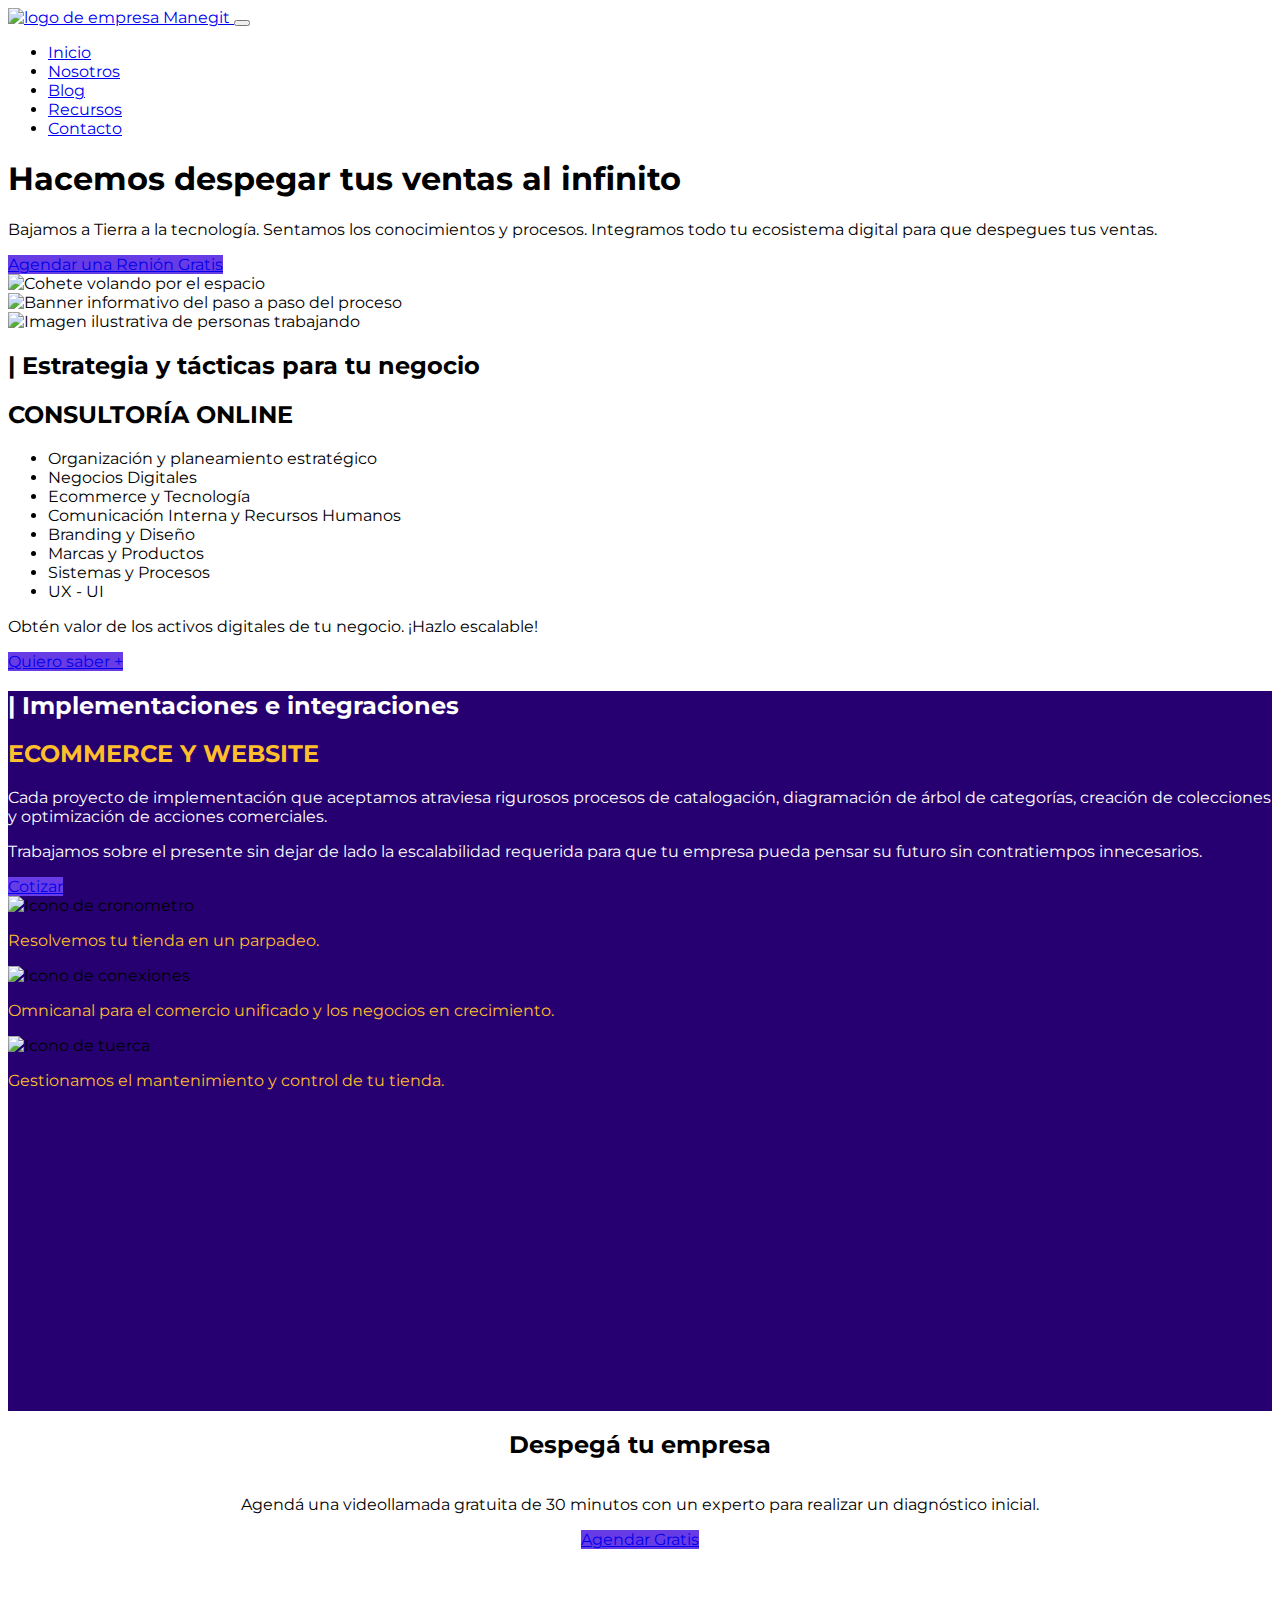
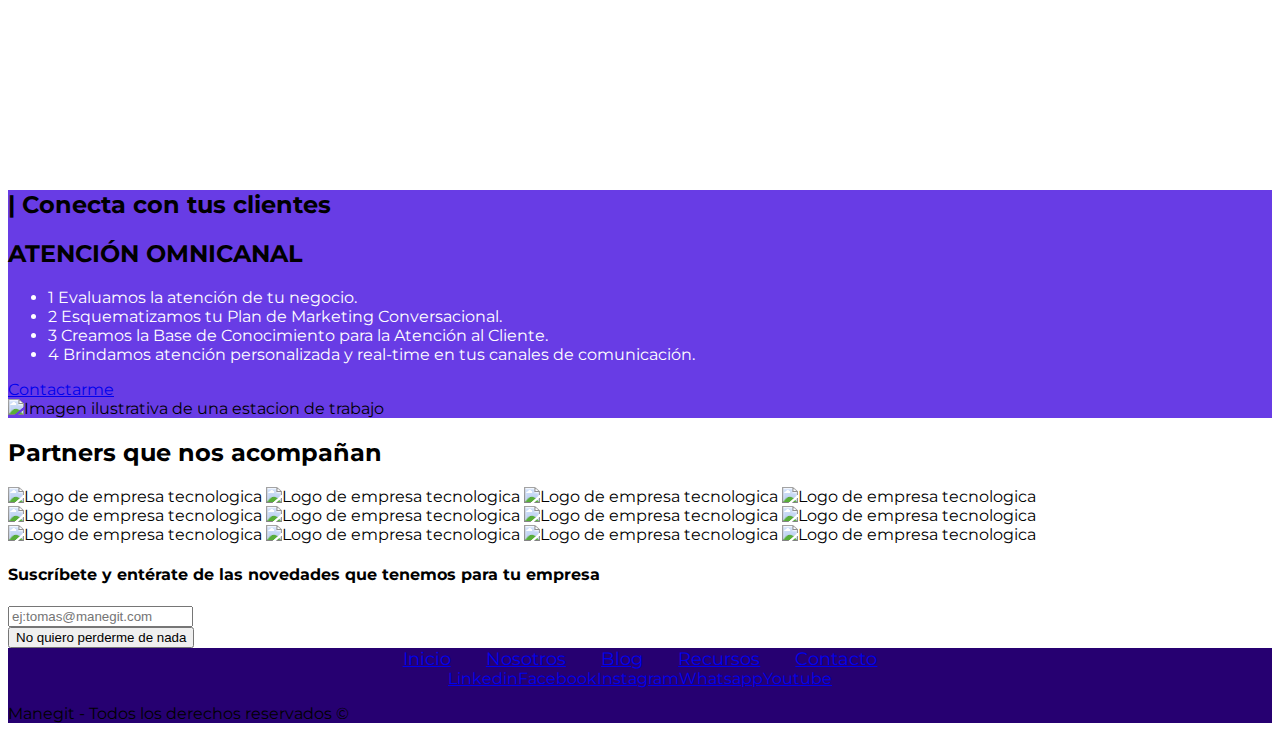
==== commit f345f96e: "ajuste el background de la seccion 5" ====
--- a/index.html
+++ b/index.html
@@ -91,15 +91,15 @@
                     <a class="btn btn-lg rounded-pill text-white botonSeccionUno" target="_blank" href="./pages/contacto.html">Cotizar</a>
                   </div> 
                   <div class="col-md-6 col-sm-12 m-auto p-5">
-                    <div class="d-flex m-auto align-items-center">
+                    <div class="d-flex m-auto align-items-center p-md-4">
                       <img src="https://manegit.com/wp-content/uploads/2022/05/ecommerce-icono1.png" alt="Icono de cronometro">
                       <p class="textoAmarillo">Resolvemos tu tienda en un parpadeo.</p>
                   </div>
-                  <div class="d-flex m-auto align-items-center">
+                  <div class="d-flex m-auto align-items-center p-md-4">
                       <img src="https://manegit.com/wp-content/uploads/2022/05/ecommerce-icono2.png" alt="Icono de conexiones">
                       <p class="textoAmarillo">Omnicanal para el comercio unificado y los negocios en crecimiento.</p>
                   </div>
-                  <div class="d-flex m-auto align-items-center">
+                  <div class="d-flex m-auto align-items-center p-md-4">
                       <img src="https://manegit.com/wp-content/uploads/2022/05/ecommerce-icono3.png" alt="Icono de tuerca">
                       <p class="textoAmarillo">Gestionamos el mantenimiento y control de tu tienda.</p>
                   </div>
@@ -113,11 +113,8 @@
                    <a class="btn btn-lg rounded-pill text-white botonSeccionUno" href="./pages/contacto.html">Agendar Gratis</a>
                </div>
                <div class="container-fluid mt-5">
-                <div class="row">
-                  <div class="col-md-6 col-sm-12">
-                    <img class="img-fluid vw-100" src="https://manegit.com/wp-content/uploads/2022/05/atencionOmnicanal.png" alt="Imagen ilustrativa de una estacion de trabajo"> 
-                  </div>
-                  <div class="col-md-6 col-sm-12 align-items-center bg-vio">
+                <div class="row bg-vio">
+                  <div class="col-md-6 col-sm-12 align-items-center">
                     <h2>| Conecta con tus clientes</h2>
                     <h2>ATENCIÓN OMNICANAL</h2>
                     <ul class="textoBlanco">
@@ -127,6 +124,9 @@
                       <li>4 Brindamos atención personalizada y real-time en tus canales de comunicación.</li>
                   </ul>
                   <a class="btn btn-lg rounded-pill text-white botonSeccionUno" href="./pages/contacto.html">Contactarme</a>
+                  </div>
+                  <div class="col-md-6 col-sm-12">
+                    <img class="img-fluid vw-100 d-inline-block" src="https://manegit.com/wp-content/uploads/2022/05/atencionOmnicanal.png" alt="Imagen ilustrativa de una estacion de trabajo"> 
                   </div>                  
                 </div>
               </div>
--- a/css/estilos.css
+++ b/css/estilos.css
@@ -81,6 +81,7 @@
 }
 
 .bg-sectionTres{
+    height: 80vh;
     background-color: #260071;
 }
 
@@ -94,6 +95,9 @@
     background-repeat: repeat-x; /*repeat x para crear una guarda con el background*/
     background-size: contain;
     background-position: center center;
+    display: flex;
+    flex-direction: column;
+    align-items: center;
 }
 
 footer{
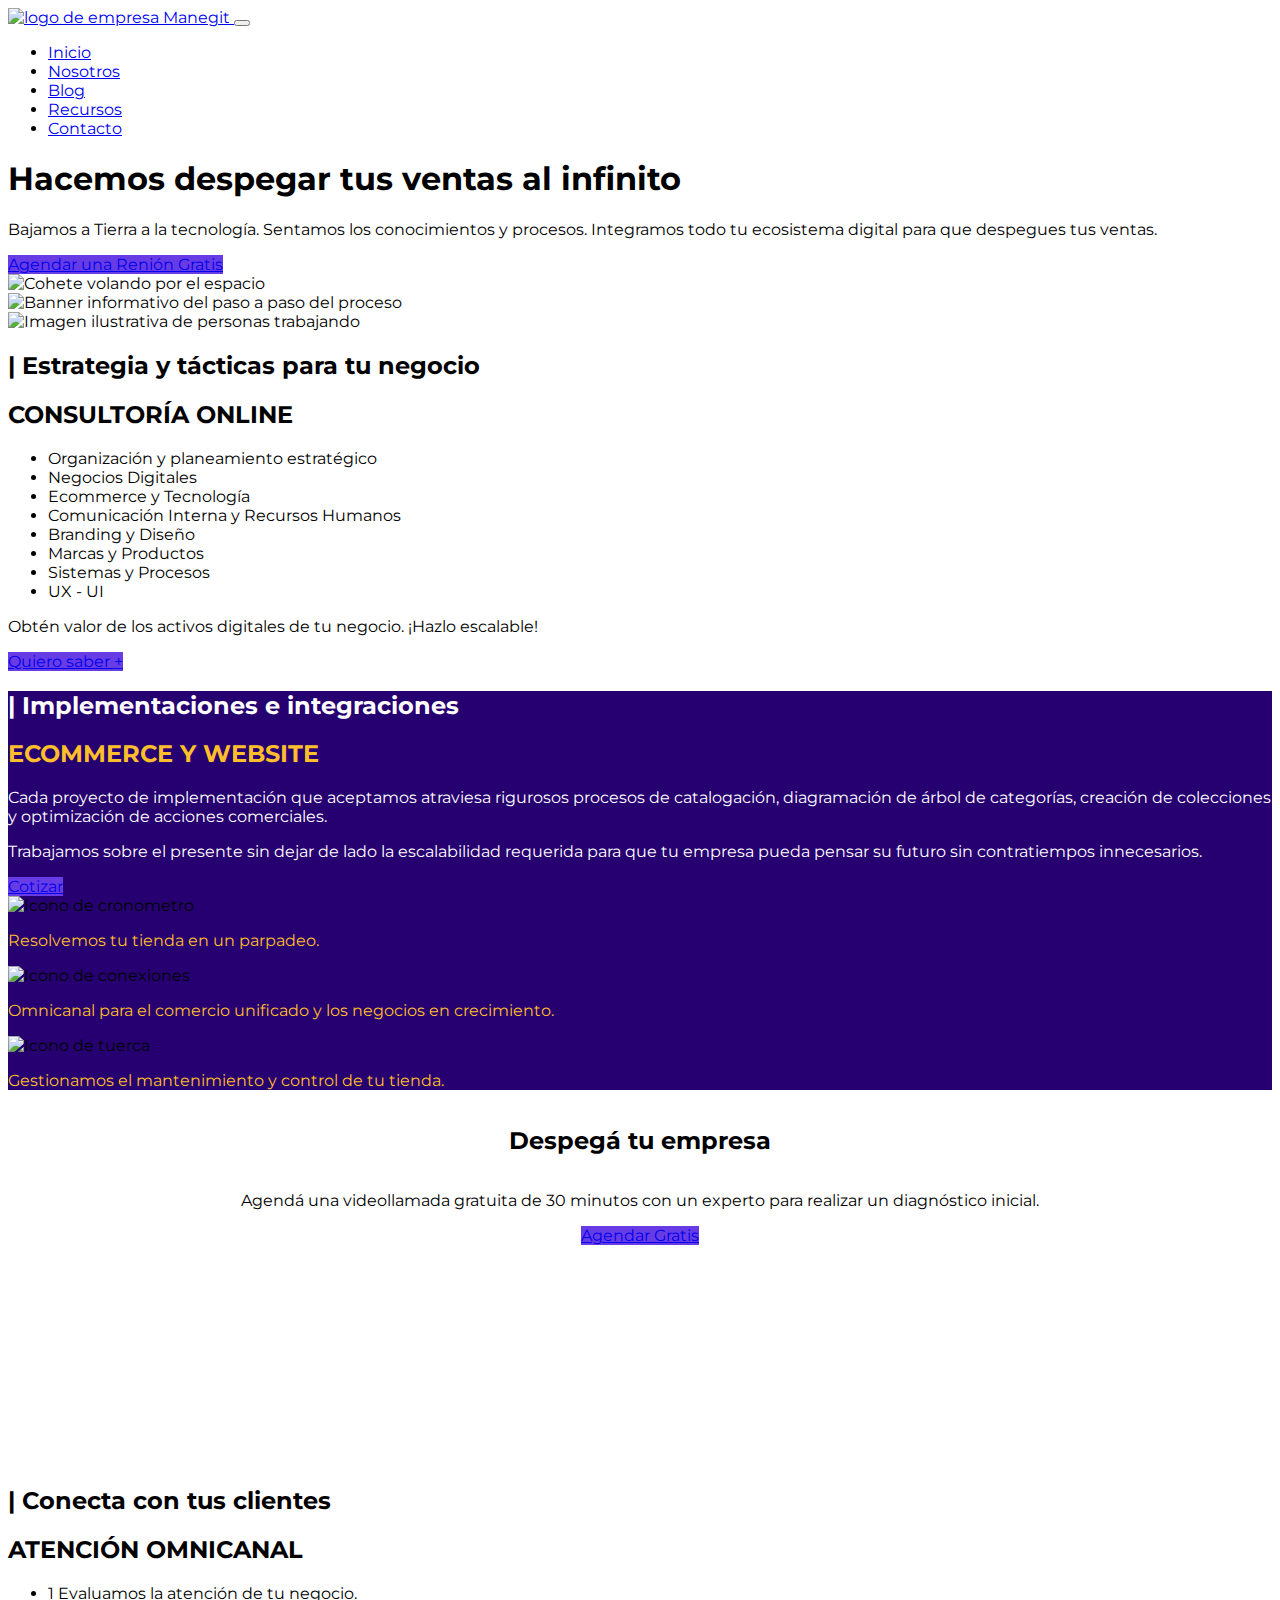
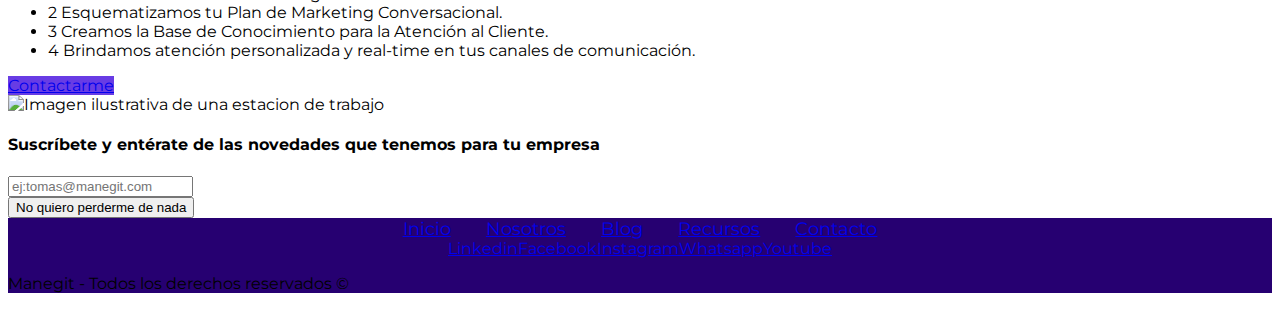
==== commit 3138291d: "modifique la seccion conecta con tus clientes" ====
--- a/index.html
+++ b/index.html
@@ -48,7 +48,7 @@
                     <div class="col-md-6 col-sm-12 my-auto">
                       <h1 class="text-sm-start text-md-start">Hacemos despegar tus ventas al infinito</h1>
                       <p>Bajamos a Tierra a la tecnología. Sentamos los conocimientos y procesos. Integramos todo tu ecosistema digital para que despegues tus ventas.</p>
-                      <a class="btn btn-lg rounded-pill text-white botonSeccionUno" target="_blank" href="https://calendly.com/manegit/30min?month=2023-06">Agendar una Renión Gratis</a><!--LA IDEA ES QUE ESTO SEA UN BOTON QUE TE ENVÍE A CALENDLY PARA AGENDAR UNA REUNION-->
+                      <a class="btn btn-lg rounded-pill text-white botonesHome" target="_blank" href="https://calendly.com/manegit/30min?month=2023-06">Agendar una Renión Gratis</a><!--LA IDEA ES QUE ESTO SEA UN BOTON QUE TE ENVÍE A CALENDLY PARA AGENDAR UNA REUNION-->
                     </div>
                     <div class="col-md-6 col-sm-12">
                       <img class="img-fluid vw-100" src="https://manegit.com/wp-content/uploads/2022/05/nave.png" alt="Cohete volando por el espacio">
@@ -77,31 +77,31 @@
                       <li>UX - UI</li>
                   </ul>
                   <p>Obtén valor de los activos digitales de tu negocio. ¡Hazlo escalable!</p>
-                  <a class="btn btn-lg rounded-pill text-white botonSeccionUno" href="./pages/contacto.html">Quiero saber +</a>
+                  <a class="btn btn-lg rounded-pill text-white botonesHome" href="./pages/contacto.html">Quiero saber +</a>
                   </div>                   
                 </div>
               </div>
-              <div class="container-fluid mt-5">
+              <div class="container-fluid">
                 <div class="row bg-sectionTres">
                   <div class="col-md-6 col-sm-12 align-items-center justify-content-evenly m-auto p-5">
                     <h2 class="textoBlanco">| Implementaciones e integraciones</h2>
                     <h2 class="textoAmarillo">ECOMMERCE Y WEBSITE</h2>
                     <p class="textoBlanco">Cada proyecto de implementación que aceptamos atraviesa rigurosos procesos de catalogación, diagramación de árbol de categorías, creación de colecciones y optimización de acciones comerciales.</p>
                     <p class="textoBlanco">Trabajamos sobre el presente sin dejar de lado la escalabilidad requerida para que tu empresa pueda pensar su futuro sin contratiempos innecesarios.</p>
-                    <a class="btn btn-lg rounded-pill text-white botonSeccionUno" target="_blank" href="./pages/contacto.html">Cotizar</a>
+                    <a class="btn btn-lg rounded-pill text-white botonesHome" target="_blank" href="./pages/contacto.html">Cotizar</a>
                   </div> 
                   <div class="col-md-6 col-sm-12 m-auto p-5">
                     <div class="d-flex m-auto align-items-center p-md-4">
                       <img src="https://manegit.com/wp-content/uploads/2022/05/ecommerce-icono1.png" alt="Icono de cronometro">
-                      <p class="textoAmarillo">Resolvemos tu tienda en un parpadeo.</p>
+                      <p class="textoAmarillo p-3">Resolvemos tu tienda en un parpadeo.</p>
                   </div>
                   <div class="d-flex m-auto align-items-center p-md-4">
                       <img src="https://manegit.com/wp-content/uploads/2022/05/ecommerce-icono2.png" alt="Icono de conexiones">
-                      <p class="textoAmarillo">Omnicanal para el comercio unificado y los negocios en crecimiento.</p>
+                      <p class="textoAmarillo p-3">Omnicanal para el comercio unificado y los negocios en crecimiento.</p>
                   </div>
                   <div class="d-flex m-auto align-items-center p-md-4">
                       <img src="https://manegit.com/wp-content/uploads/2022/05/ecommerce-icono3.png" alt="Icono de tuerca">
-                      <p class="textoAmarillo">Gestionamos el mantenimiento y control de tu tienda.</p>
+                      <p class="textoAmarillo p-3">Gestionamos el mantenimiento y control de tu tienda.</p>
                   </div>
                   </div>
                                     
@@ -110,40 +110,28 @@
                <div class="fondoSection justify-content-center align-content-center">
                    <h2 class="">Despegá tu empresa</h2>
                    <p>Agendá una videollamada gratuita de 30 minutos con un experto para realizar un diagnóstico inicial.</p>
-                   <a class="btn btn-lg rounded-pill text-white botonSeccionUno" href="./pages/contacto.html">Agendar Gratis</a>
+                   <a class="btn btn-lg rounded-pill text-white botonesHome" href="./pages/contacto.html">Agendar Gratis</a>
                </div>
-               <div class="container-fluid mt-5">
-                <div class="row bg-vio">
-                  <div class="col-md-6 col-sm-12 align-items-center">
+               
+              <div class="container mb-5">
+                <div class="row">
+                  <div class="col-md-6 col-sm-12 my-auto">
                     <h2>| Conecta con tus clientes</h2>
                     <h2>ATENCIÓN OMNICANAL</h2>
-                    <ul class="textoBlanco">
+                    <ul class="list-unstyled">
                       <li>1 Evaluamos la atención de tu negocio.</li>
                       <li>2 Esquematizamos tu Plan de Marketing Conversacional.</li>
                       <li>3 Creamos la Base de Conocimiento para la Atención al Cliente.</li>
                       <li>4 Brindamos atención personalizada y real-time en tus canales de comunicación.</li>
                   </ul>
-                  <a class="btn btn-lg rounded-pill text-white botonSeccionUno" href="./pages/contacto.html">Contactarme</a>
+                  <a class="btn btn-lg rounded-pill text-white botonesHome" href="./pages/contacto.html">Contactarme</a>
                   </div>
                   <div class="col-md-6 col-sm-12">
-                    <img class="img-fluid vw-100 d-inline-block" src="https://manegit.com/wp-content/uploads/2022/05/atencionOmnicanal.png" alt="Imagen ilustrativa de una estacion de trabajo"> 
-                  </div>                  
+                    <img class="img-fluid vw-100" src="https://manegit.com/wp-content/uploads/2022/05/atencionOmnicanal.png" alt="Imagen ilustrativa de una estacion de trabajo">
+                  </div>                   
                 </div>
               </div>
-
-            <!-- <section>
-                <h2>| Conecta con tus clientes</h2>
-                <h2>ATENCIÓN OMNICANAL</h2>
-                <ul>
-                    <li>1 Evaluamos la atención de tu negocio.</li>
-                    <li>2 Esquematizamos tu Plan de Marketing Conversacional.</li>
-                    <li>3 Creamos la Base de Conocimiento para la Atención al Cliente.</li>
-                    <li>4 Brindamos atención personalizada y real-time en tus canales de comunicación.</li>
-                </ul>
-                <a class="btn btn-lg rounded-pill text-white botonSeccionUno" href="./pages/contacto.html">Contactarme</a>
-                <img src="https://manegit.com/wp-content/uploads/2022/05/atencionOmnicanal.png" alt="Imagen ilustrativa de una estacion de trabajo">
-            </section> -->
-            <section>
+           <!-- <section>
                 <h2>Partners que nos acompañan</h2>
                 <img src="https://manegit.com/wp-content/uploads/2022/05/amocrm-1.png" alt="Logo de empresa tecnologica">
                 <img src="https://manegit.com/wp-content/uploads/2022/05/asisteclick.png" alt="Logo de empresa tecnologica">
@@ -157,7 +145,7 @@
                 <img src="https://manegit.com/wp-content/uploads/2022/05/tiendaNube.png" alt="Logo de empresa tecnologica">
                 <img src="https://manegit.com/wp-content/uploads/2022/05/neolo.png" alt="Logo de empresa tecnologica">
                 <img src="https://manegit.com/wp-content/uploads/2022/05/realtrends.png" alt="Logo de empresa tecnologica">
-            </section>
+            </section> -->
             <section>
                 <h4>Suscríbete y entérate de las novedades que tenemos para tu empresa</h4>
                 <form>
--- a/css/estilos.css
+++ b/css/estilos.css
@@ -71,7 +71,7 @@
 }
 
 
-.botonSeccionUno{
+.botonesHome{
     background-color: #683ce4;
 }
 
@@ -81,7 +81,6 @@
 }
 
 .bg-sectionTres{
-    height: 80vh;
     background-color: #260071;
 }
 
